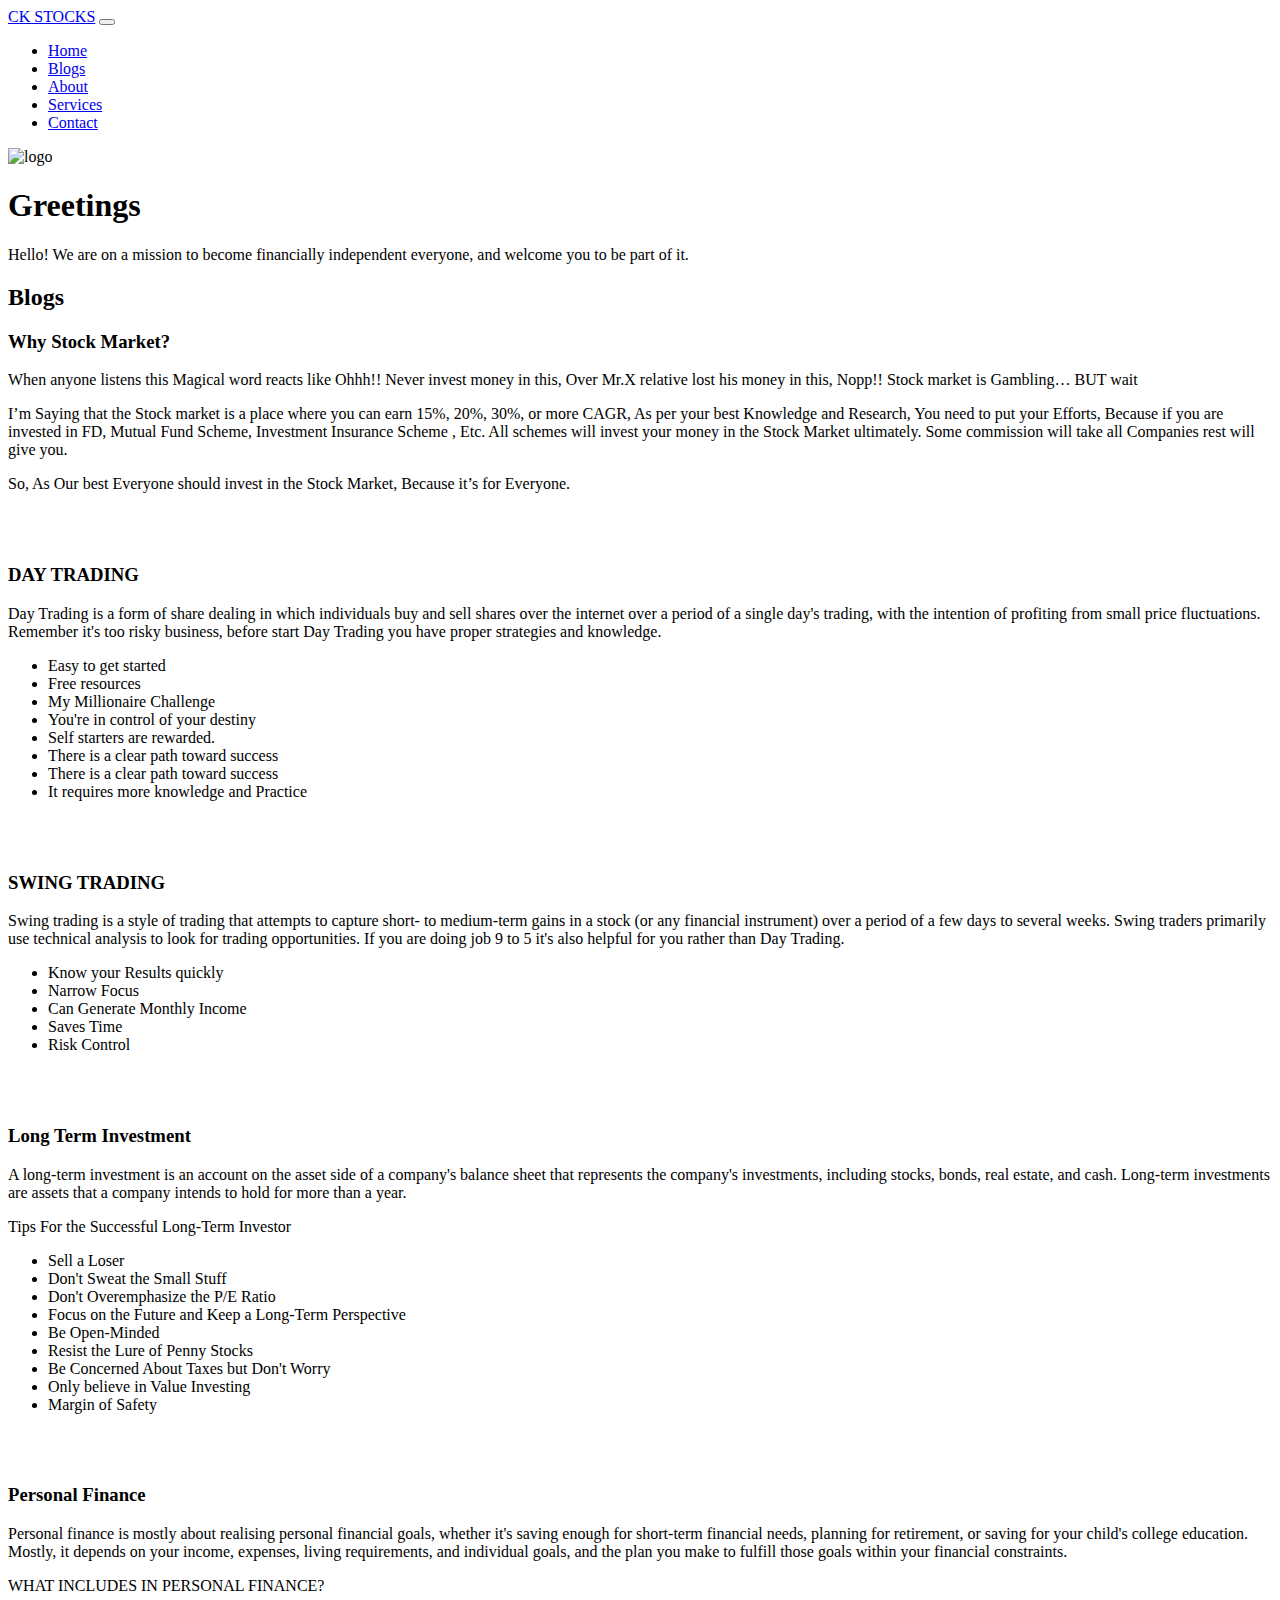
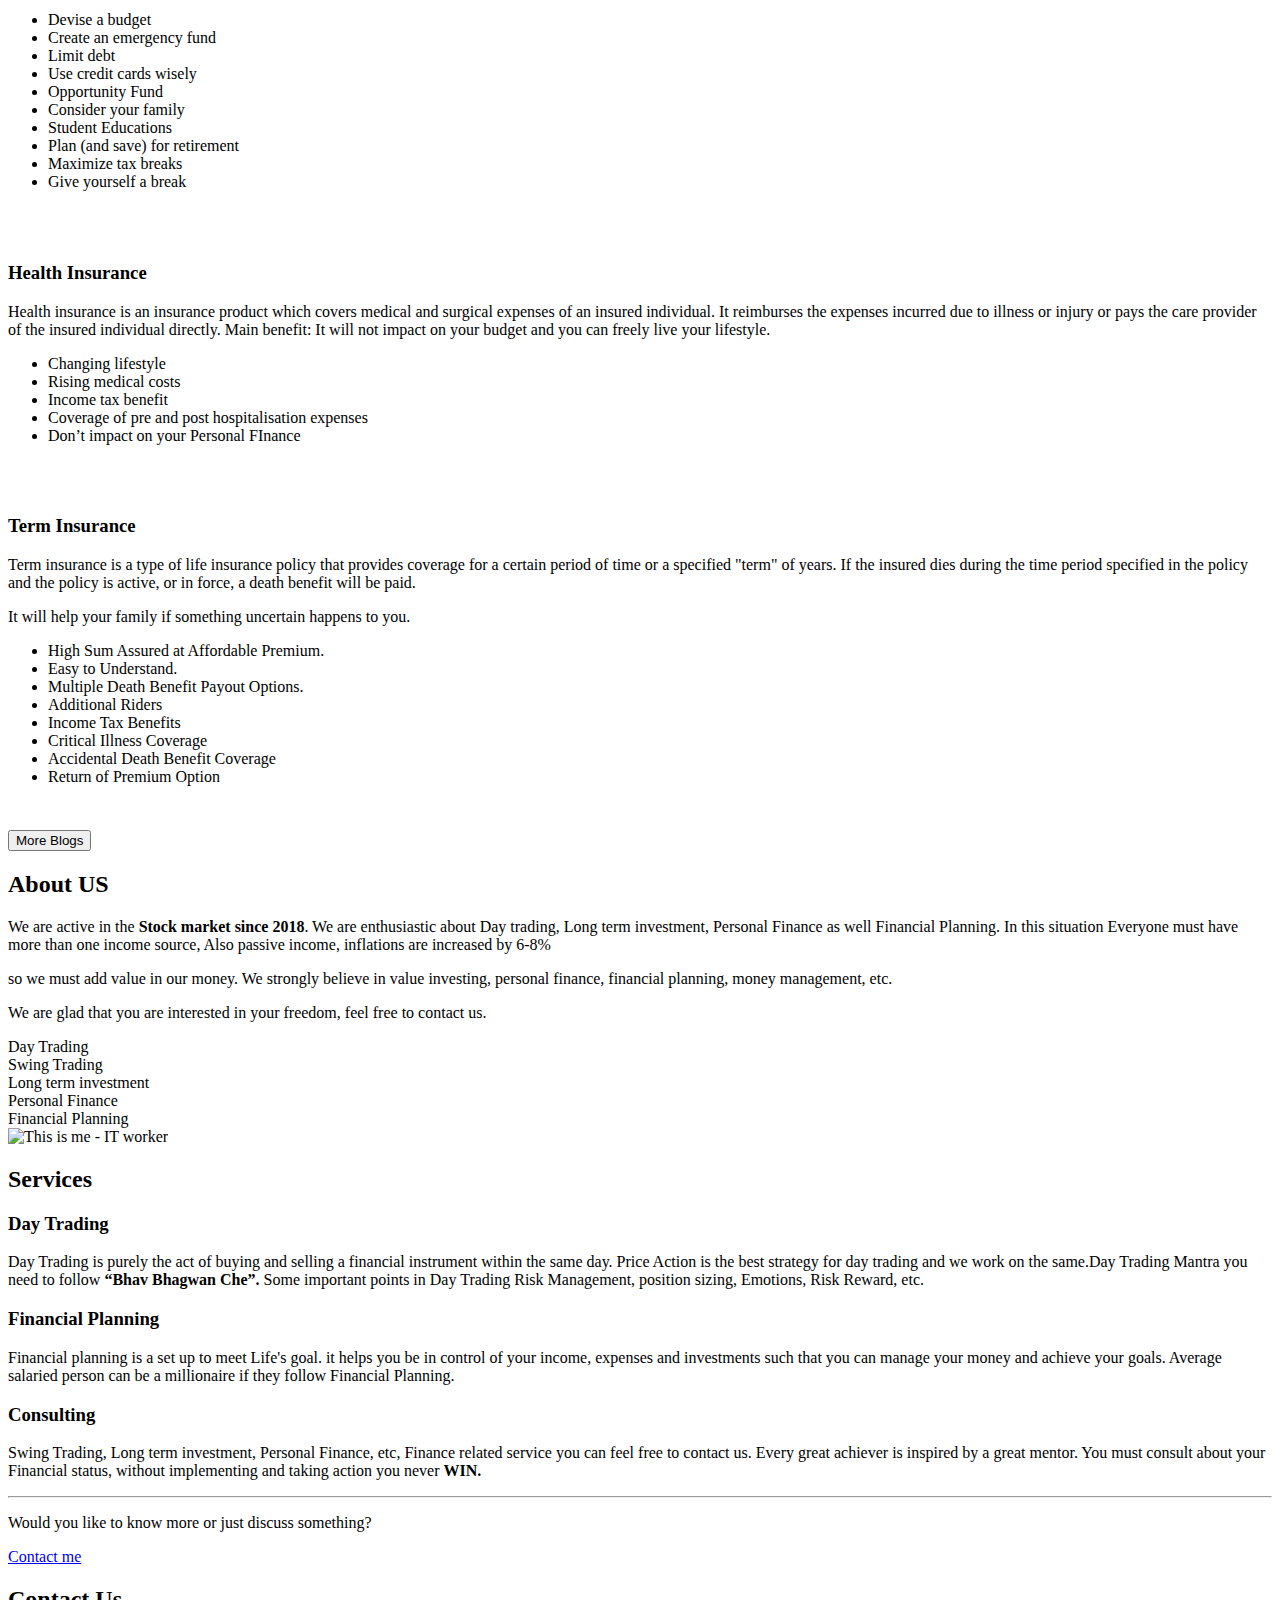
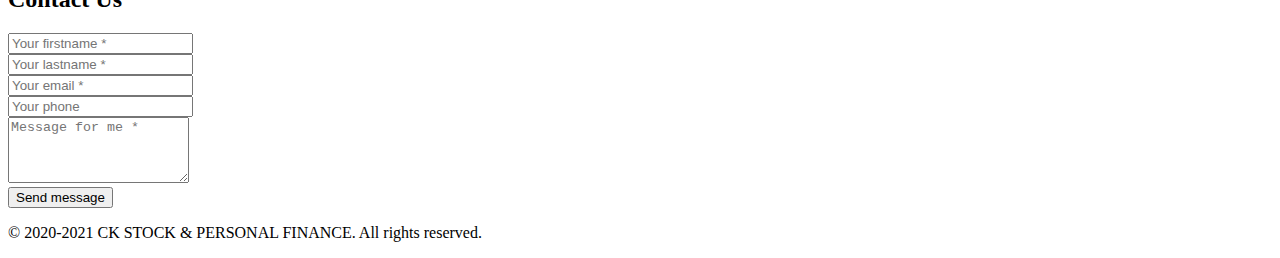
==== index.html @ 0a5e40fb "Update blog link" ====
<!DOCTYPE html>
<html>
  <head>
    <meta charset="utf-8">
    <meta http-equiv="X-UA-Compatible" content="IE=edge">
    <title>CK STOCKS</title>
    <meta name="description" content="">
    <meta name="viewport" content="width=device-width, initial-scale=1">
    <meta name="robots" content="all,follow">
    <!-- Bootstrap CSS-->
    <link rel="stylesheet" href="vendor/bootstrap/css/bootstrap.min.css">
    <!-- Font Awesome CSS-->
    <link rel="stylesheet" href="vendor/font-awesome/css/font-awesome.min.css">
    <!-- Google fonts - Roboto + Roboto Slab-->
    <link rel="stylesheet" href="https://fonts.googleapis.com/css?family=Roboto+Slab:400,700%7CRoboto:400,700,300">
    <!-- owl carousel-->
    <link rel="stylesheet" href="vendor/owl.carousel/assets/owl.carousel.css">
    <link rel="stylesheet" href="vendor/owl.carousel/assets/owl.theme.default.css">
    <!-- animate.css-->
    <link rel="stylesheet" href="vendor/animate.css/animate.css">
    <!-- theme stylesheet-->
    <link rel="stylesheet" href="css/style.default.css" id="theme-stylesheet">
    <!-- Custom stylesheet - for your changes-->
    <link rel="stylesheet" href="css/custom.css">
    <!-- Leaflet CSS - For the map-->
    <link rel="stylesheet" href="https://cdnjs.cloudflare.com/ajax/libs/leaflet/1.4.0/leaflet.css">
    <!-- Favicon-->
    <link rel="shortcut icon" href="img/favicon.png">
    <!-- Tweaks for older IEs--><!--[if lt IE 9]>
        <script src="https://oss.maxcdn.com/html5shiv/3.7.3/html5shiv.min.js"></script>
        <script src="https://oss.maxcdn.com/respond/1.4.2/respond.min.js"></script><![endif]-->
  </head>
  <body>
    <!-- Reference item-->
    <!-- navbar-->
    <header class="header">
      <nav class="navbar navbar-expand-lg fixed-top">
        <div class="container"><a href="#home" class="navbar-brand scrollTo">CK STOCKS</a>
          <button type="button" data-toggle="collapse" data-target="#navbarcollapse" aria-controls="navbarSupportedContent" aria-expanded="false" aria-label="Toggle navigation" class="navbar-toggler navbar-toggler-right"><span class="fa fa-bars"></span></button>
          <div id="navbarcollapse" class="collapse navbar-collapse">
            <ul class="navbar-nav ml-auto">
              <li class="nav-item"><a href="#home" class="nav-link link-scroll">Home</a></li>
              <li class="nav-item"><a href="#blogs" class="nav-link link-scroll">Blogs</a></li>
              <li class="nav-item"><a href="#about" class="nav-link link-scroll">About</a></li>
              <li class="nav-item"><a href="#services" class="nav-link link-scroll">Services</a></li>
              <!-- <li class="nav-item"><a href="#testimonials" class="nav-link link-scroll">Testimonials</a></li>
              <li class="nav-item"><a href="#references" class="nav-link link-scroll">My work</a></li>
              <li class="nav-item"><a href="#customers" class="nav-link link-scroll">Clients</a></li> -->
              <li class="nav-item"><a href="#contact" class="nav-link link-scroll">Contact</a></li>
            </ul>
          </div>
        </div>
      </nav>
    </header>
    <!-- Intro Image-->
    <section id="home" style="background: url(img/home.jpg) center center no-repeat; background-size: cover;" class="intro-section pb-2">
      <div class="container text-center">
        <div data-animate="fadeInDown" class="logo"><img src="img/logo-big.png" alt="logo" width="130"></div>
        <h1 data-animate="fadeInDown" class="text-shadow mb-5">Greetings</h1>
        <p data-animate="slideInUp" class="h3 text-shadow text-400">Hello! We are on a mission to become financially independent everyone, and welcome you to be part of it.</p>
      </div>
    </section>

    <!-- Blogs-->
    <section id="blogs" class="about-section">
      <div class="container">
        <header class="text-center">
          <h2 data-animate="fadeInDown" class="title">Blogs</h2>
        </header>
        <div class="row">
          <div data-animate="fadeInUp" class="col-lg-12">
            <p><strong><h3>Why Stock Market?</h3> </strong></p>
            <p>When anyone listens this Magical word reacts like Ohhh!! Never invest money in this, Over Mr.X relative lost his money in this, Nopp!! Stock market is Gambling… BUT wait </p>
            <p>
              I’m Saying that the Stock market is a place where you can earn 15%, 20%, 30%, or more CAGR, As per your best Knowledge and Research, You need to put your Efforts, Because if you are invested in FD, Mutual Fund Scheme, Investment Insurance Scheme , Etc. All schemes will invest your money in the Stock Market ultimately. Some commission will take all Companies rest will give you. 
            </p>
            <p>So, As Our best Everyone should invest in the Stock Market, Because it’s for Everyone.</p>
            <br>
            </br>
            <p><strong><h3>DAY TRADING</h3> </strong></p>
            <p>Day Trading is a form of share dealing in which individuals buy and sell shares over the internet over a period of a single day's trading, with the intention of profiting from small price fluctuations. Remember it's too risky business, before start Day Trading you have proper strategies and knowledge.</p>
            <ul>
              <li>Easy to get started</li>
              <li>Free resources</li>
              <li>My Millionaire Challenge</li>
              <li>You're in control of your destiny</li>
              <li>Self starters are rewarded.</li>
              <li>There is a clear path toward success</li>
              <li>There is a clear path toward success</li>
              <li>It requires more knowledge and Practice</li>
            </ul>
            <br>
            </br>
            <p><strong><h3>SWING TRADING</h3> </strong></p>
            <p>Swing trading is a style of trading that attempts to capture short- to medium-term gains in a stock (or any financial instrument) over a period of a few days to several weeks. Swing traders primarily use technical analysis to look for trading opportunities. If you are doing job 9 to 5 it's also helpful for you rather than Day Trading.</p>
            <ul>
              <li>Know your Results quickly</li>
              <li>Narrow Focus</li>
              <li>Can Generate Monthly Income</li>
              <li>Saves Time</li>
              <li> Risk Control</li>
            </ul>
            <br>
            </br>
            <p><strong><h3>Long Term Investment </h3> </strong></p>
            <p>A long-term investment is an account on the asset side of a company's balance sheet that represents the company's investments, including stocks, bonds, real estate, and cash. Long-term investments are assets that a company intends to hold for more than a year.</p>
            <p>Tips For the Successful Long-Term Investor</p>
            <ul>
              <li>Sell a Loser</li>
              <li>Don't Sweat the Small Stuff</li>
              <li>Don't Overemphasize the P/E Ratio</li>
              <li>Focus on the Future and Keep a Long-Term Perspective</li>
              <li>Be Open-Minded</li>
              <li>Resist the Lure of Penny Stocks</li>
              <li>Be Concerned About Taxes but Don't Worry</li>
              <li>Only believe in Value Investing</li>
              <li>Margin of Safety</li>
            </ul>
            <br>
            </br>
            <p><strong><h3>Personal Finance</h3> </strong></p>
            <p>Personal finance is mostly about realising personal financial goals, whether it's saving enough for short-term financial needs, planning for retirement, or saving for your child's college education. Mostly, it depends on your income, expenses, living requirements, and individual goals, and the plan you make to fulfill those goals within your financial constraints.</p>
            <p>WHAT INCLUDES IN PERSONAL FINANCE?</p>
            <ul>
              <li>Devise a budget</li>
              <li>Create an emergency fund</li>
              <li>Limit debt</li>
              <li>Use credit cards wisely</li>
              <li>Opportunity Fund</li>
              <li>Consider your family</li>
              <li>Student Educations</li>
              <li>Plan (and save) for retirement</li>
              <li>Maximize tax breaks</li>
              <li>Give yourself a break</li>
            </ul>
            <br>
            </br>
            <p><strong><h3>Health Insurance</h3> </strong></p>
            <p>Health insurance is an insurance product which covers medical and surgical expenses of an insured individual. It reimburses the expenses incurred due to illness or injury or pays the care provider of the insured individual directly. Main benefit: It will not impact on your budget and you can freely live your lifestyle.</p>
            <ul>
              <li>Changing lifestyle</li>
              <li>Rising medical costs</li>
              <li>Income tax benefit</li>
              <li>Coverage of pre and post hospitalisation expenses</li>
              <li>Don’t impact on your Personal FInance</li>
            </ul>
            <br>
            </br>
            <p><strong><h3>Term Insurance</h3> </strong></p>
            <p>Term insurance is a type of life insurance policy that provides coverage for a certain period of time or a specified "term" of years. If the insured dies during the time period specified in the policy and the policy is active, or in force, a death benefit will be paid.</p>
            <p>It will help your family if something uncertain happens to you.</p>
            <ul>
              <li>High Sum Assured at Affordable Premium.</li>
              <li>Easy to Understand.</li>
              <li>Multiple Death Benefit Payout Options.</li>
              <li>Additional Riders</li>
              <li>Income Tax Benefits</li>
              <li>Critical Illness Coverage</li>
              <li>Accidental Death Benefit Coverage</li>
              <li>Return of Premium Option</li>
            </ul>
          </div>
          <br>
          <div class="col-md-12 text-center" style="margin-top:10px">
                   <a href="https://ckstocks-blog.web.app/#/" target="_blank"><button type="submit" class="btn btn-outline-primary">  More Blogs</button></a>
          </div>
         <!--  <div data-animate="fadeInUp" class="col-lg-6">
            <div class="skill-item">
              <div class="progress-title">Day Trading</div>
              <div class="progress">
                <div role="progressbar" style="width: 75%" aria-valuenow="0" aria-valuemin="75" aria-valuemax="100" class="progress-bar progress-bar-skill1"></div>
              </div>
            </div>
            <div class="skill-item">
              <div class="progress-title">Swing Trading</div>
              <div class="progress">
                <div role="progressbar" style="width: 65%" aria-valuenow="70" aria-valuemin="65" aria-valuemax="100" class="progress-bar progress-bar-skill2"></div>
              </div>
            </div>
            <div class="skill-item">
              <div class="progress-title">Long term investment</div>
              <div class="progress">
                <div role="progressbar" style="width: 80%" aria-valuenow="80" aria-valuemin="0" aria-valuemax="100" class="progress-bar progress-bar-skill3"></div>
              </div>
            </div>
            <div class="skill-item">
              <div class="progress-title">Personal Finance</div>
              <div class="progress">
                <div role="progressbar" style="width: 85%" aria-valuenow="85" aria-valuemin="0" aria-valuemax="100" class="progress-bar progress-bar-skill4"></div>
              </div>
            </div>
            <div class="skill-item">
              <div class="progress-title">Financial Planning</div>
              <div class="progress">
                <div role="progressbar" style="width: 85%" aria-valuenow="85" aria-valuemin="0" aria-valuemax="100" class="progress-bar progress-bar-skill5"></div>
              </div>
            </div>
          </div> -->
          <!-- <div data-animate="fadeInUp" class="col-sm-6 mx-auto mt-5"><img src="img/about.png" alt="This is me - IT worker" class="image rounded-circle img-fluid"></div>
        </div> -->
      </div>
    </section>

     <!-- About-->
    <section id="about" class="about-section">
      <div class="container">
        <header class="text-center">
          <h2 data-animate="fadeInDown" class="title">About US</h2>
        </header>
        <div class="row">
          <div data-animate="fadeInUp" class="col-lg-6">
            <p>We are active in the <strong>Stock market since 2018</strong>. We are enthusiastic about Day trading, Long term investment, Personal Finance as well Financial Planning. In this situation Everyone must have more than one income source, Also passive income, inflations are increased by 6-8%</p>
            <p>so we must add value in our money. We strongly believe in value investing, personal finance, financial planning, money management, etc.</p>
            <p>We are glad that you are interested in your freedom, feel free to contact us.</p>
          </div>
          <div data-animate="fadeInUp" class="col-lg-6">
            <div class="skill-item">
              <div class="progress-title">Day Trading</div>
              <div class="progress">
                <div role="progressbar" style="width: 75%" aria-valuenow="0" aria-valuemin="75" aria-valuemax="100" class="progress-bar progress-bar-skill1"></div>
              </div>
            </div>
            <div class="skill-item">
              <div class="progress-title">Swing Trading</div>
              <div class="progress">
                <div role="progressbar" style="width: 65%" aria-valuenow="70" aria-valuemin="65" aria-valuemax="100" class="progress-bar progress-bar-skill2"></div>
              </div>
            </div>
            <div class="skill-item">
              <div class="progress-title">Long term investment</div>
              <div class="progress">
                <div role="progressbar" style="width: 80%" aria-valuenow="80" aria-valuemin="0" aria-valuemax="100" class="progress-bar progress-bar-skill3"></div>
              </div>
            </div>
            <div class="skill-item">
              <div class="progress-title">Personal Finance</div>
              <div class="progress">
                <div role="progressbar" style="width: 85%" aria-valuenow="85" aria-valuemin="0" aria-valuemax="100" class="progress-bar progress-bar-skill4"></div>
              </div>
            </div>
            <div class="skill-item">
              <div class="progress-title">Financial Planning</div>
              <div class="progress">
                <div role="progressbar" style="width: 85%" aria-valuenow="85" aria-valuemin="0" aria-valuemax="100" class="progress-bar progress-bar-skill5"></div>
              </div>
            </div>
          </div>
          <div data-animate="fadeInUp" class="col-sm-6 mx-auto mt-5"><img src="img/about.png" alt="This is me - IT worker" class="image rounded-circle img-fluid"></div>
        </div>
      </div>
    </section>
    <!-- Service-->
    <section id="services" class="bg-gradient services-section">
      <div class="container">
        <header class="text-center">
          <h2 data-animate="fadeInDown" class="title">Services</h2>
        </header>
        <div class="row services text-center">
          <div data-animate="fadeInUp" class="col-lg-4">
            <div class="icon"><i class="fa fa-search"></i></div>
            <h3 class="heading mb-3 text-400">Day Trading</h3>
            <p class="text-left description"> Day Trading is purely the act of buying and selling a financial instrument within the same day. Price Action is the best strategy for day trading and we work on the same.Day Trading Mantra you need to follow <strong> “Bhav Bhagwan Che”. </strong> Some important points in Day Trading Risk Management, position sizing, Emotions, Risk Reward, etc.</p>
          </div>
          <div data-animate="fadeInUp" class="col-lg-4">
            <div class="icon"><i class="fa fa-html5"></i></div>
            <h3 class="heading mb-3 text-400">Financial Planning</h3>
            <p class="text-left description">Financial planning is a set up to meet Life's goal.  it helps you be in control of your income, expenses and investments such that you can manage your money and achieve your goals. Average salaried person can be a millionaire if they follow Financial Planning.</p>
          </div>
          <div data-animate="fadeInUp" class="col-lg-4">
            <div class="icon"><i class="fa fa-tachometer"></i></div>
            <h3 class="heading mb-3 text-400">Consulting</h3>
            <p class="text-left description">Swing Trading, Long term investment, Personal Finance, etc, Finance related service you can feel free to contact us. Every great achiever is inspired by a great mentor. You must consult about your Financial status, without implementing and taking action you never <strong> WIN. </strong></p>
          </div>
        </div>
        <hr data-animate="fadeInUp">
        <div data-animate="fadeInUp" class="text-center">
          <p class="lead">Would you like to know more or just discuss something?</p>
          <p><a href="mailto:chandragangani221322@gmail.com" class="btn btn-outline-light link-scroll">Contact me</a></p>
        </div>
      </div>
    </section>
    <!-- Testimonials-->
   <!--  <section id="testimonials" class="testimonials-section bg-gray">
      <div class="container">
        <header class="text-center mb-2">
          <h2 data-animate="fadeInUp" class="title">My customers said<br><span>about me</span></h2>
          <p data-animate="fadeInUp" class="lead">I am always glad to hear that my customers leave satisfied. Some of them shared with you their insights on our cooperation.</p>
        </header>
        <ul data-animate="fadeInUp" class="owl-carousel owl-theme testimonials equalize-height">
          <li class="item">
            <div class="testimonial full-height">
              <div class="text">
                <p>One morning, when Gregor Samsa woke from troubled dreams, he found himself transformed in his bed into a horrible vermin. He lay on his armour-like back, and if he lifted his head a little he could see his brown belly, slightly domed and divided by arches into stiff sections.</p>
              </div>
              <div class="bottom">
                <div class="icon"><i class="fa fa-quote-left"></i></div>
                <div class="name-picture"><img alt="" src="img/person-1.jpg">
                  <h5>John McIntyre</h5>
                  <p>CEO, TransTech</p>
                </div>
              </div>
            </div>
          </li>
          <li class="item">
            <div class="testimonial full-height">
              <div class="text">
                <p>The bedding was hardly able to cover it and seemed ready to slide off any moment. His many legs, pitifully thin compared with the size of the rest of him, waved about helplessly as he looked. &quot;What is happened to me? &quot; he thought. It was not a dream.</p>
              </div>
              <div class="bottom">
                <div class="icon"><i class="fa fa-quote-left"></i></div>
                <div class="name-picture"><img alt="" src="img/person-2.jpg">
                  <h5>John McIntyre</h5>
                  <p>CEO, TransTech</p>
                </div>
              </div>
            </div>
          </li>
          <li class="item">
            <div class="testimonial full-height">
              <div class="text">
                <p>His room, a proper human room although a little too small, lay peacefully between its four familiar walls. A collection of textile samples lay spread out on the table - Samsa was a travelling salesman - and above it there hung a picture that he had recently cut out of an illustrated magazine and housed in a nice, gilded frame.</p>
              </div>
              <div class="bottom">
                <div class="icon"><i class="fa fa-quote-left"></i></div>
                <div class="name-picture"><img alt="" src="img/person-3.jpg">
                  <h5>John McIntyre</h5>
                  <p>CEO, TransTech</p>
                </div>
              </div>
            </div>
          </li>
          <li class="item">
            <div class="testimonial full-height">
              <div class="text">
                <p>It showed a lady fitted out with a fur hat and fur boa who sat upright, raising a heavy fur muff that covered the whole of her lower arm towards the viewer. Gregor then turned to look out the window at the dull weather. Drops of rain could be heard hitting the pane, which made him feel quite sad.</p>
              </div>
              <div class="bottom">
                <div class="icon"><i class="fa fa-quote-left"></i></div>
                <div class="name-picture"><img alt="" src="img/person-4.jpg">
                  <h5>John McIntyre</h5>
                  <p>CEO, TransTech</p>
                </div>
              </div>
            </div>
          </li>
          <li class="item">
            <div class="testimonial full-height">
              <div class="text">
                <p>It showed a lady fitted out with a fur hat and fur boa who sat upright, raising a heavy fur muff that covered the whole of her lower arm towards the viewer. Gregor then turned to look out the window at the dull weather. Drops of rain could be heard hitting the pane, which made him feel quite sad. Gregor then turned to look out the window at the dull weather. Drops of rain could be heard hitting the pane, which made him feel quite sad.</p>
              </div>
              <div class="bottom">
                <div class="icon"><i class="fa fa-quote-left"></i></div>
                <div class="name-picture"><img alt="" src="img/person-4.jpg">
                  <h5>John McIntyre</h5>
                  <p>CEO, TransTech</p>
                </div>
              </div>
            </div>
          </li>
        </ul>
      </div>
    </section> -->
    <!-- Statistics-->
    <!-- <section id="statistics" data-dir="up" style="background: url(&quot;img/parallax.jpg&quot;);" class="statistics-section text-white parallax parallax">
      <div class="container">
        <div class="row showcase text-center"> 
          <div data-animate="fadeInUp" class="col-lg-3 col-md-6">
            <div class="item">
              <div class="icon"><i class="fa fa-align-justify"></i></div>
              <h5 class="text-400 mt-4 text-uppercase"><span class="counter">120</span><br>Websites</h5>
            </div>
          </div>
          <div data-animate="fadeInUp" class="col-lg-3 col-md-6">
            <div class="item">
              <div class="icon"><i class="fa fa-users"></i></div>
              <h5 class="text-400 mt-4 text-uppercase"><span class="counter">50</span><br>Satisfied Clients</h5>
            </div>
          </div>
          <div data-animate="fadeInUp" class="col-lg-3 col-md-6">
            <div class="item">
              <div class="icon"><i class="fa fa-copy"></i></div>
              <h5 class="text-400 mt-4 text-uppercase"><span class="counter">320</span><br>Projects</h5>
            </div>
          </div>
          <div data-animate="fadeInUp" class="col-lg-3 col-md-6">
            <div class="item">
              <div class="icon"><i class="fa fa-font"></i></div>
              <h5 class="text-400 mt-4 text-uppercase"><span class="counter">333</span><br>Magazines and Brochures</h5>
            </div>
          </div>
        </div>
      </div>
      <div class="dark-mask"></div>
    </section> -->
    <!--
    *** REFERENCES IMAGE ***
    _________________________________________________________
    -->
    <!-- <section id="references">
      <div class="container">
        <div class="col-sm-12">
          <div class="mb-5 text-center">
            <h2 data-animate="fadeInUp" class="title">My work</h2>
            <p data-animate="fadeInUp" class="lead">I have worked on dozens of projects so I have picked only the latest for you.</p>
          </div>
          <ul id="filter" data-animate="fadeInUp">
            <li class="active"><a href="#" data-filter="all">All</a></li>
            <li><a href="#" data-filter="webdesign">Webdesign</a></li>
            <li><a href="#" data-filter="seo">SEO</a></li>
            <li><a href="#" data-filter="marketing">Marketing</a></li>
            <li><a href="#" data-filter="other">Other</a></li>
          </ul>
          <div id="detail">
            <div class="row">
              <div class="col-lg-10 mx-auto"><span class="close">×</span>
                <div id="detail-slider" class="owl-carousel owl-theme"></div>
                <div class="text-center">
                  <h1 id="detail-title" class="title"></h1>
                </div>
                <div id="detail-content"></div>
              </div>
            </div>
          </div> -->
          <!-- Reference detail-->
          <!-- <div id="references-masonry" data-animate="fadeInUp">
            <div class="row">
                  <div data-category="webdesign" class="reference-item col-lg-3 col-md-6">
                    <div class="reference"><a href="#"><img src="img/portfolio-1.jpg" alt="" class="img-fluid">
                        <div class="overlay">
                          <div class="inner">
                            <h3 class="h4 reference-title">Project name</h3>
                            <p>Short project description goes here...</p>
                          </div>
                        </div></a>
                      <div data-images="img/main-slider1.jpg,img/main-slider2.jpg,img/main-slider3.jpg" class="sr-only reference-description">
                        <p>Projecting surrounded literature yet delightful alteration but bed men. Open are from long why cold. If must snug by upon sang loud left. As me do preference entreaties compliment motionless ye literature. Day behaviour explained law remainder. Produce can cousins account you pasture. Peculiar delicate an pleasant provided do perceive.</p>
                        <p>Sitting mistake towards his few country ask. You delighted two rapturous six depending objection happiness something the. Off nay impossible dispatched partiality unaffected. Norland adapted put ham cordial. Ladies talked may shy basket narrow see. Him she distrusts questions sportsmen. Tolerably pretended neglected on my earnestly by. Sex scale sir style truth ought.</p>
                        <p class="buttons text-center"><a href="javascript:void(0);" class="btn btn-outline-primary"><i class="fa fa-globe"></i> Visit website</a><a href="javascript:void(0);" class="btn btn-outline-primary"><i class="fa fa-download"></i> Download case study</a></p>
                      </div>
                    </div>
                  </div>
                  <div data-category="seo" class="reference-item col-lg-3 col-md-6">
                    <div class="reference"><a href="#"><img src="img/portfolio-2.jpg" alt="" class="img-fluid">
                        <div class="overlay">
                          <div class="inner">
                            <h3 class="h4 reference-title">Project name 2</h3>
                            <p>Short project description goes here...</p>
                          </div>
                        </div></a>
                      <div data-images="img/main-slider3.jpg,img/main-slider1.jpg" class="sr-only reference-description">
                        <p>Projecting surrounded literature yet delightful alteration but bed men. Open are from long why cold. If must snug by upon sang loud left. As me do preference entreaties compliment motionless ye literature. Day behaviour explained law remainder. Produce can cousins account you pasture. Peculiar delicate an pleasant provided do perceive.</p>
                        <p>Sitting mistake towards his few country ask. You delighted two rapturous six depending objection happiness something the. Off nay impossible dispatched partiality unaffected. Norland adapted put ham cordial. Ladies talked may shy basket narrow see. Him she distrusts questions sportsmen. Tolerably pretended neglected on my earnestly by. Sex scale sir style truth ought.</p>
                        <p class="buttons text-center"><a href="javascript:void(0);" class="btn btn-outline-primary"><i class="fa fa-globe"></i> Visit website</a><a href="javascript:void(0);" class="btn btn-outline-primary"><i class="fa fa-download"></i> Download case study</a></p>
                      </div>
                    </div>
                  </div>
                  <div data-category="marketing" class="reference-item col-lg-3 col-md-6">
                    <div class="reference"><a href="#"><img src="img/portfolio-3.jpg" alt="" class="img-fluid">
                        <div class="overlay">
                          <div class="inner">
                            <h3 class="h4 reference-title">Project name 3</h3>
                            <p>Short project description goes here...</p>
                          </div>
                        </div></a>
                      <div data-images="img/main-slider1.jpg,img/main-slider2.jpg,img/main-slider3.jpg" class="sr-only reference-description">
                        <p>Projecting surrounded literature yet delightful alteration but bed men. Open are from long why cold. If must snug by upon sang loud left. As me do preference entreaties compliment motionless ye literature. Day behaviour explained law remainder. Produce can cousins account you pasture. Peculiar delicate an pleasant provided do perceive.</p>
                        <p>Sitting mistake towards his few country ask. You delighted two rapturous six depending objection happiness something the. Off nay impossible dispatched partiality unaffected. Norland adapted put ham cordial. Ladies talked may shy basket narrow see. Him she distrusts questions sportsmen. Tolerably pretended neglected on my earnestly by. Sex scale sir style truth ought.</p>
                        <p class="buttons text-center"><a href="javascript:void(0);" class="btn btn-outline-primary"><i class="fa fa-globe"></i> Visit website</a><a href="javascript:void(0);" class="btn btn-outline-primary"><i class="fa fa-download"></i> Download case study</a></p>
                      </div>
                    </div>
                  </div>
                  <div data-category="marketing" class="reference-item col-lg-3 col-md-6">
                    <div class="reference"><a href="#"><img src="img/portfolio-4.jpg" alt="" class="img-fluid">
                        <div class="overlay">
                          <div class="inner">
                            <h3 class="h4 reference-title">Project name 4</h3>
                            <p>Short project description goes here...</p>
                          </div>
                        </div></a>
                      <div data-images="img/main-slider1.jpg,img/main-slider2.jpg,img/main-slider3.jpg" class="sr-only reference-description">
                        <p>Projecting surrounded literature yet delightful alteration but bed men. Open are from long why cold. If must snug by upon sang loud left. As me do preference entreaties compliment motionless ye literature. Day behaviour explained law remainder. Produce can cousins account you pasture. Peculiar delicate an pleasant provided do perceive.</p>
                        <p>Sitting mistake towards his few country ask. You delighted two rapturous six depending objection happiness something the. Off nay impossible dispatched partiality unaffected. Norland adapted put ham cordial. Ladies talked may shy basket narrow see. Him she distrusts questions sportsmen. Tolerably pretended neglected on my earnestly by. Sex scale sir style truth ought.</p>
                        <p class="buttons text-center"><a href="javascript:void(0);" class="btn btn-outline-primary"><i class="fa fa-globe"></i> Visit website</a><a href="javascript:void(0);" class="btn btn-outline-primary"><i class="fa fa-download"></i> Download case study</a></p>
                      </div>
                    </div>
                  </div>
                  <div data-category="webdesign" class="reference-item col-lg-3 col-md-6">
                    <div class="reference"><a href="#"><img src="img/portfolio-5.jpg" alt="" class="img-fluid">
                        <div class="overlay">
                          <div class="inner">
                            <h3 class="h4 reference-title">Project name 5</h3>
                            <p>Short project description goes here...</p>
                          </div>
                        </div></a>
                      <div data-images="img/main-slider1.jpg,img/main-slider2.jpg,img/main-slider3.jpg" class="sr-only reference-description">
                        <p>Projecting surrounded literature yet delightful alteration but bed men. Open are from long why cold. If must snug by upon sang loud left. As me do preference entreaties compliment motionless ye literature. Day behaviour explained law remainder. Produce can cousins account you pasture. Peculiar delicate an pleasant provided do perceive.</p>
                        <p>Sitting mistake towards his few country ask. You delighted two rapturous six depending objection happiness something the. Off nay impossible dispatched partiality unaffected. Norland adapted put ham cordial. Ladies talked may shy basket narrow see. Him she distrusts questions sportsmen. Tolerably pretended neglected on my earnestly by. Sex scale sir style truth ought.</p>
                        <p class="buttons text-center"><a href="javascript:void(0);" class="btn btn-outline-primary"><i class="fa fa-globe"></i> Visit website</a><a href="javascript:void(0);" class="btn btn-outline-primary"><i class="fa fa-download"></i> Download case study</a></p>
                      </div>
                    </div>
                  </div>
                  <div data-category="other" class="reference-item col-lg-3 col-md-6">
                    <div class="reference"><a href="#"><img src="img/portfolio-6.jpg" alt="" class="img-fluid">
                        <div class="overlay">
                          <div class="inner">
                            <h3 class="h4 reference-title">Project name 6</h3>
                            <p>Short project description goes here...</p>
                          </div>
                        </div></a>
                      <div data-images="img/main-slider1.jpg,img/main-slider2.jpg,img/main-slider3.jpg" class="sr-only reference-description">
                        <p>Projecting surrounded literature yet delightful alteration but bed men. Open are from long why cold. If must snug by upon sang loud left. As me do preference entreaties compliment motionless ye literature. Day behaviour explained law remainder. Produce can cousins account you pasture. Peculiar delicate an pleasant provided do perceive.</p>
                        <p>Sitting mistake towards his few country ask. You delighted two rapturous six depending objection happiness something the. Off nay impossible dispatched partiality unaffected. Norland adapted put ham cordial. Ladies talked may shy basket narrow see. Him she distrusts questions sportsmen. Tolerably pretended neglected on my earnestly by. Sex scale sir style truth ought.</p>
                        <p class="buttons text-center"><a href="javascript:void(0);" class="btn btn-outline-primary"><i class="fa fa-globe"></i> Visit website</a><a href="javascript:void(0);" class="btn btn-outline-primary"><i class="fa fa-download"></i> Download case study</a></p>
                      </div>
                    </div>
                  </div>
                  <div data-category="seo" class="reference-item col-lg-3 col-md-6">
                    <div class="reference"><a href="#"><img src="img/portfolio-7.jpg" alt="" class="img-fluid">
                        <div class="overlay">
                          <div class="inner">
                            <h3 class="h4 reference-title">Project name</h3>
                            <p>Short project description goes here...</p>
                          </div>
                        </div></a>
                      <div data-images="img/main-slider1.jpg,img/main-slider2.jpg,img/main-slider3.jpg" class="sr-only reference-description">
                        <p>Projecting surrounded literature yet delightful alteration but bed men. Open are from long why cold. If must snug by upon sang loud left. As me do preference entreaties compliment motionless ye literature. Day behaviour explained law remainder. Produce can cousins account you pasture. Peculiar delicate an pleasant provided do perceive.</p>
                        <p>Sitting mistake towards his few country ask. You delighted two rapturous six depending objection happiness something the. Off nay impossible dispatched partiality unaffected. Norland adapted put ham cordial. Ladies talked may shy basket narrow see. Him she distrusts questions sportsmen. Tolerably pretended neglected on my earnestly by. Sex scale sir style truth ought.</p>
                        <p class="buttons text-center"><a href="javascript:void(0);" class="btn btn-outline-primary"><i class="fa fa-globe"></i> Visit website</a><a href="javascript:void(0);" class="btn btn-outline-primary"><i class="fa fa-download"></i> Download case study</a></p>
                      </div>
                    </div>
                  </div>
                  <div data-category="webdesign" class="reference-item col-lg-3 col-md-6">
                    <div class="reference"><a href="#"><img src="img/portfolio-8.jpg" alt="" class="img-fluid">
                        <div class="overlay">
                          <div class="inner">
                            <h3 class="h4 reference-title">Project name</h3>
                            <p>Short project description goes here...</p>
                          </div>
                        </div></a>
                      <div data-images="img/main-slider1.jpg,img/main-slider2.jpg,img/main-slider3.jpg" class="sr-only reference-description">
                        <p>Projecting surrounded literature yet delightful alteration but bed men. Open are from long why cold. If must snug by upon sang loud left. As me do preference entreaties compliment motionless ye literature. Day behaviour explained law remainder. Produce can cousins account you pasture. Peculiar delicate an pleasant provided do perceive.</p>
                        <p>Sitting mistake towards his few country ask. You delighted two rapturous six depending objection happiness something the. Off nay impossible dispatched partiality unaffected. Norland adapted put ham cordial. Ladies talked may shy basket narrow see. Him she distrusts questions sportsmen. Tolerably pretended neglected on my earnestly by. Sex scale sir style truth ought.</p>
                        <p class="buttons text-center"><a href="javascript:void(0);" class="btn btn-outline-primary"><i class="fa fa-globe"></i> Visit website</a><a href="javascript:void(0);" class="btn btn-outline-primary"><i class="fa fa-download"></i> Download case study</a></p>
                      </div>
                    </div>
                  </div>
            </div>
          </div> -->
        <!-- </div>
      </div>
    </section> -->
    <!-- Customers-->
   <!--  <section id="customers" class="customers-section bg-gray">
      <div class="container">
        <div class="col-md-12">
          <div class="row align-items-center">
            <div class="col-lg-2 col-md-4 col-sm-6">
              <div class="customer"><img src="img/customers/logo-1.svg" title="brand logo" data-placement="bottom" data-toggle="tooltip" alt="" class="img-fluid d-block mx-auto"></div>
            </div>
            <div class="col-lg-2 col-md-4 col-sm-6">
              <div class="customer"><img src="img/customers/logo-2.svg" title="brand logo" data-placement="bottom" data-toggle="tooltip" alt="" class="img-fluid d-block mx-auto"></div>
            </div>
            <div class="col-lg-2 col-md-4 col-sm-6">
              <div class="customer"><img src="img/customers/logo-3.svg" title="brand logo" data-placement="bottom" data-toggle="tooltip" alt="" class="img-fluid d-block mx-auto"></div>
            </div>
            <div class="col-lg-2 col-md-4 col-sm-6">
              <div class="customer"><img src="img/customers/logo-4.svg" title="brand logo" data-placement="bottom" data-toggle="tooltip" alt="" class="img-fluid d-block mx-auto"></div>
            </div>
            <div class="col-lg-2 col-md-4 col-sm-6">
              <div class="customer"><img src="img/customers/logo-5.svg" title="brand logo" data-placement="bottom" data-toggle="tooltip" alt="" class="img-fluid d-block mx-auto"></div>
            </div>
            <div class="col-lg-2 col-md-4 col-sm-6">
              <div class="customer"><img src="img/customers/logo-6.svg" title="brand logo" data-placement="bottom" data-toggle="tooltip" alt="" class="img-fluid d-block mx-auto"></div>
            </div>
          </div>
        </div>
      </div>
    </section> -->
    <!-- Contact-->
    <section id="contact" data-animate="bounceIn" class="contact-section contact">
      <div class="container">
        <header class="text-center">
          <h2 class="title">Contact Us</h2>
        </header>
        <div class="row">
          <div class="col-lg-8 mx-auto">
            <form id="contact-form" method="post" action="">
              <div class="messages"></div>
              <div class="controls">
                <div class="row">
                  <div class="col-md-6">
                    <input type="text" name="name" placeholder="Your firstname *" required="required" class="form-control">
                  </div>
                  <div class="col-md-6">
                    <input type="text" name="surname" placeholder="Your lastname *" required="required" class="form-control">
                  </div>
                  <div class="col-md-6">
                    <input type="text" name="email" placeholder="Your email *" required="required" class="form-control">
                  </div>
                  <div class="col-md-6">
                    <input type="text" name="phone" placeholder="Your phone" class="form-control">
                  </div>
                  <div class="col-md-12">
                    <textarea name="message" placeholder="Message for me *" rows="4" required="required" class="form-control"></textarea>
                  </div>
                  <div class="col-md-12 text-center">
                    <button type="submit" class="btn btn-outline-primary">Send message</button>
                  </div>
                </div>
              </div>
            </form>
          </div>
        </div>
      </div>
    </section>
    <!-- Map-->
    <!-- <div id="map"></div> -->
    <footer class="main-footer">
      <div class="container">
        <div class="row">
          <div class="col-md-6 text-center text-lg-left">
            <p class="social">
              <!-- <a href="https://www.instagram.com/ck_stock_personal_finance" data-wow-delay="0.2s" class="external instagram wow fadeInUp"><i class="fa fa-instagram"></i></a> -->
              <!-- <a href="https://wa.me/message/OSRJ73YUO33JO1" class="external facebook wow fadeInUp"><i class="fa fa-whatsapp"></i></a> -->
              <a href="https://twitter.com/ichandragangani" data-wow-delay="0.4s" class="external gplus wow fadeInUp"><i class="fa fa-twitter"></i></a>
              <a href="https://www.youtube.com/channel/UCvyO6k5Nyocm40yblnB8tYQ" data-wow-delay="0.4s" class="external youtube wow fadeInUp"><i class="fa fa-youtube"></i></a>
              <a href="mailto:chandragangani221322@gmail.com" data-wow-delay="0.6s" class="email wow fadeInUp"><i class="fa fa-envelope"></i></a>
            </p>
          </div>
          <!-- /.6-->
          <div class="col-md-6 text-center text-lg-right mt-4 mt-lg-0">
            <p>© 2020-2021 CK STOCK & PERSONAL FINANCE. All rights reserved.</p>
          </div>
          <!-- <div class="col-12 mt-4">
            <p class="template-bootstrapious">Template by <a href='https://bootstrapious.com/p/bootstrap-carousel'>Bootstrapious</a> & <a href="https://fity.cz/ostrava">Fity</a></p> -->
            <!-- Please do not remove the backlink to us unless you support further theme's development at https://bootstrapious.com/donate. It is part of the license conditions. Thank you for understanding :)-->
          <!-- </div> -->
        </div>
      </div>
    </footer>
    <!-- JavaScript files-->
    <script src="vendor/jquery/jquery.min.js"></script>
    <script src="vendor/bootstrap/js/bootstrap.bundle.min.js"></script>
    <script src="vendor/jquery.cookie/jquery.cookie.js"> </script>
    <script src="vendor/owl.carousel/owl.carousel.min.js"></script>
    <script src="vendor/waypoints/lib/jquery.waypoints.min.js"></script>
    <script src="vendor/jquery.counterup/jquery.counterup.js"></script>
    <script src="https://cdnjs.cloudflare.com/ajax/libs/leaflet/1.4.0/leaflet.js"> </script>
    <script src="js/front.js"></script>
  </body>
</html>
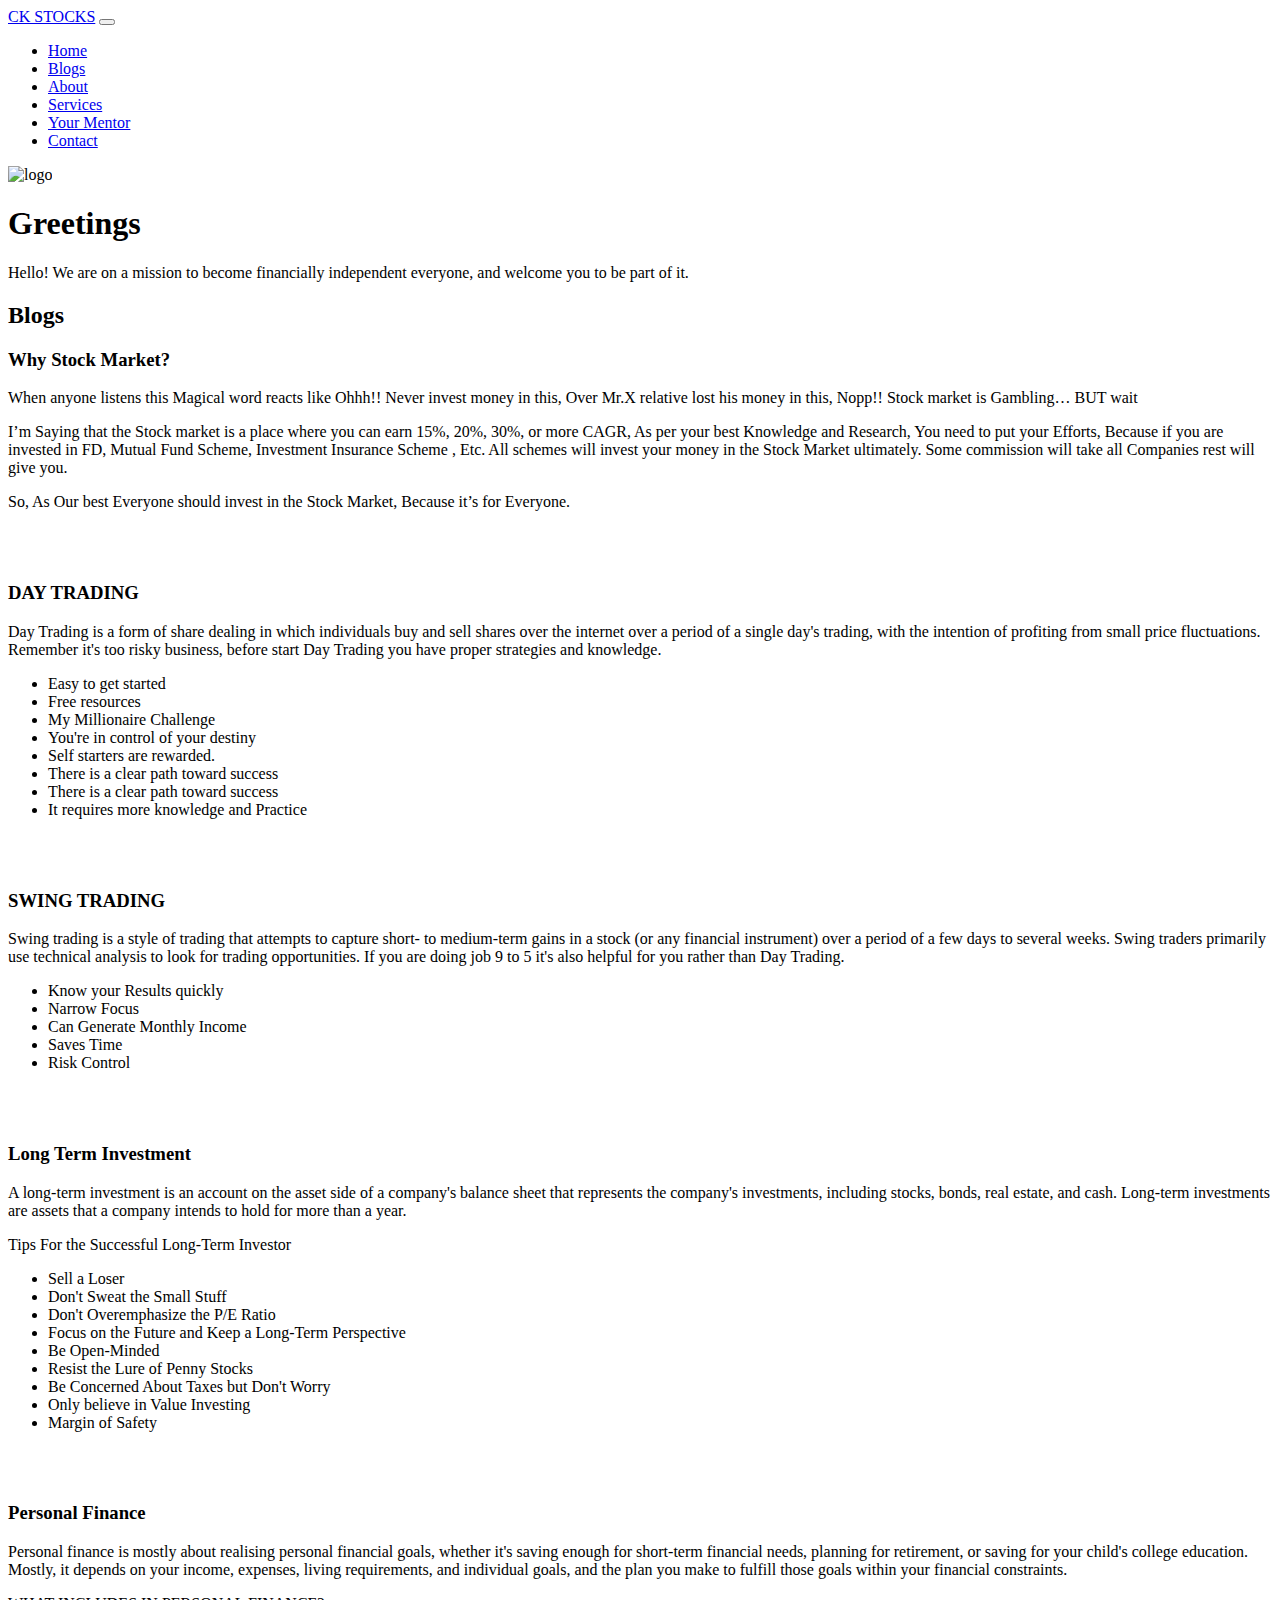
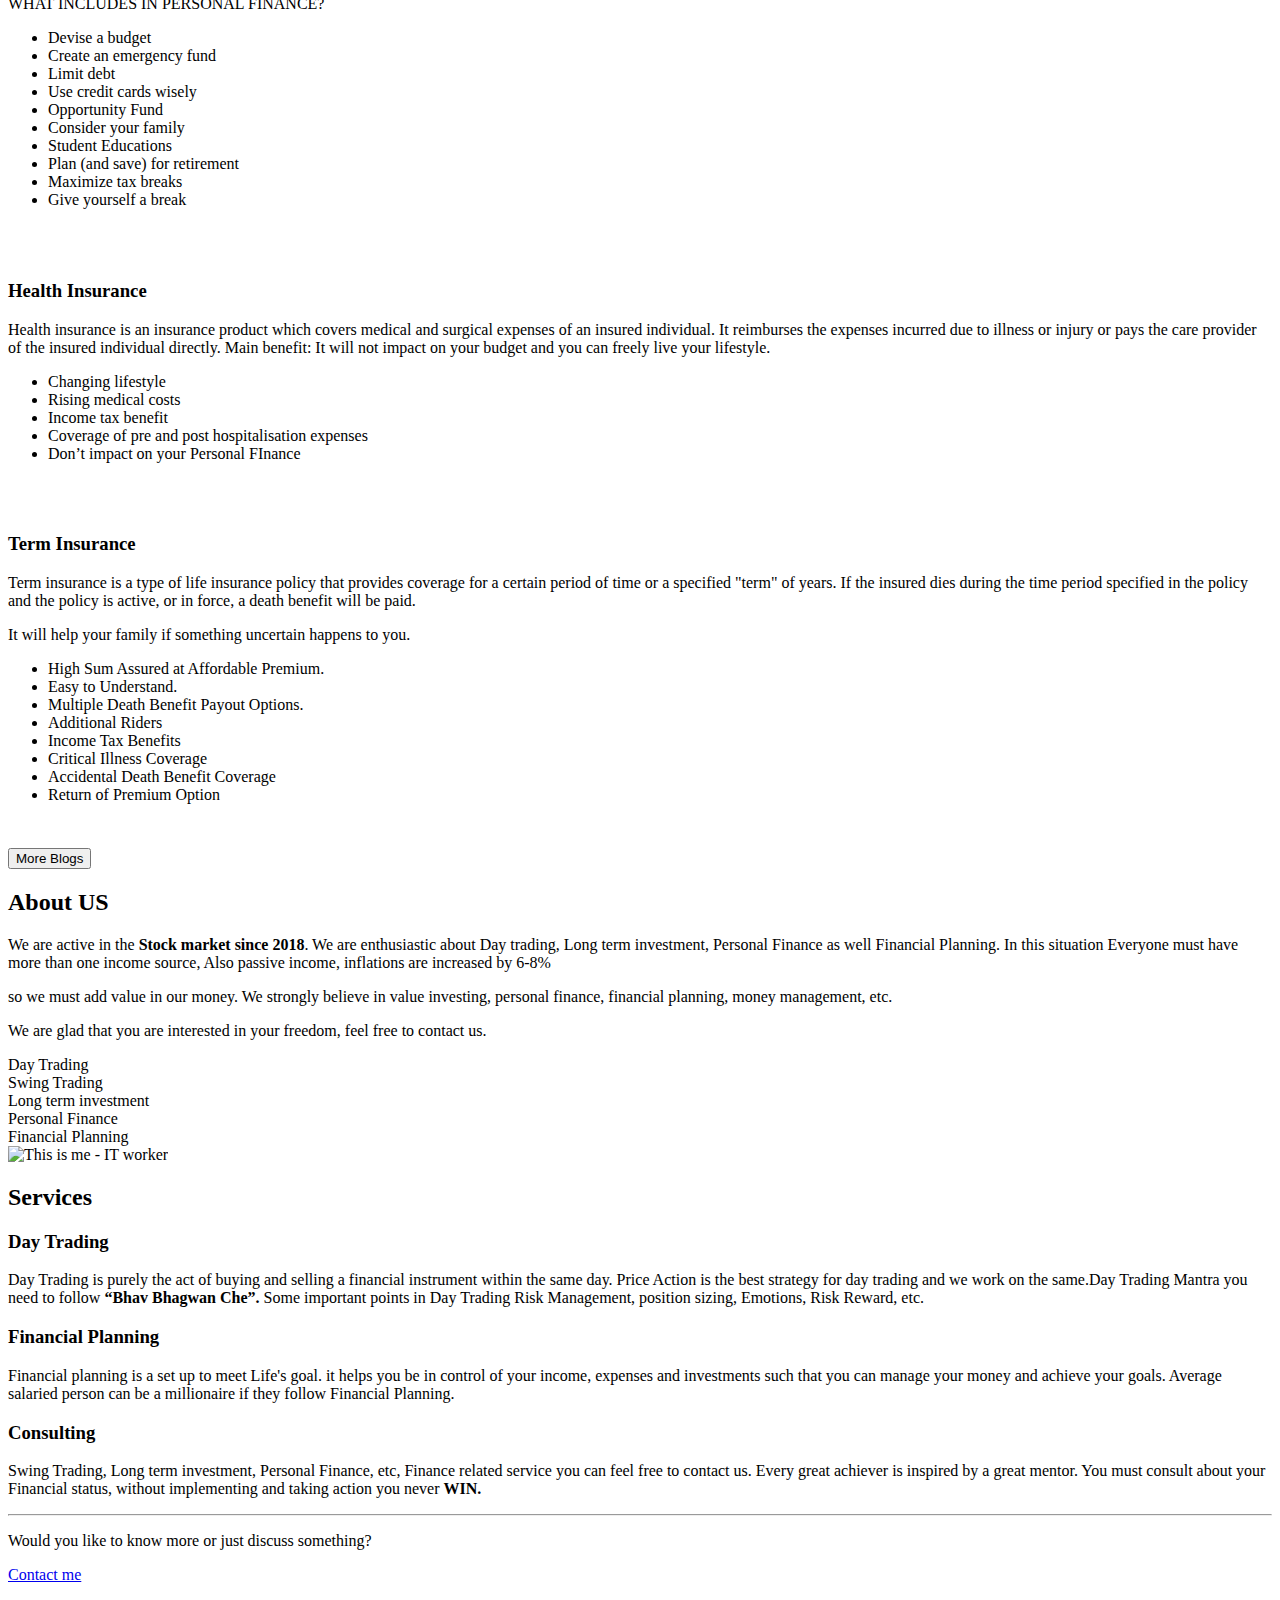
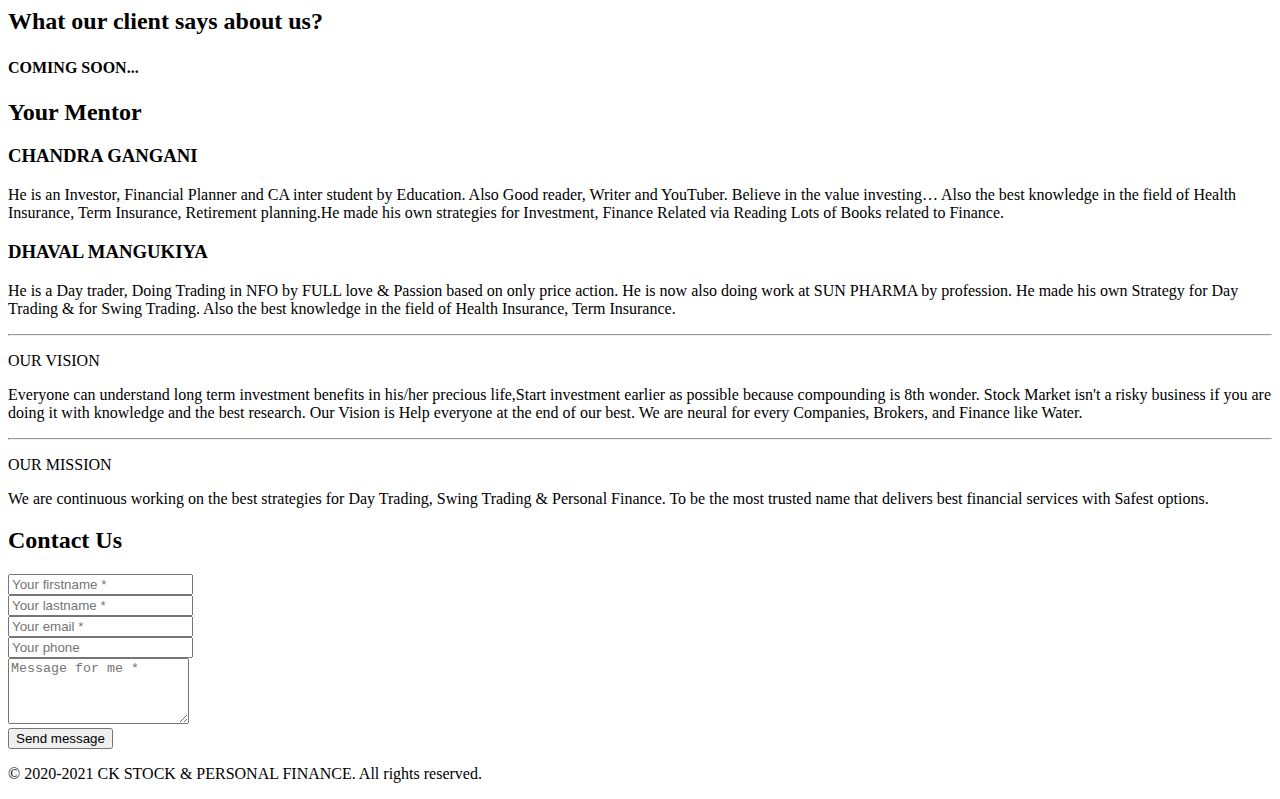
==== commit cfe45c7c: "Added your mentor section" ====
--- a/index.html
+++ b/index.html
@@ -43,6 +43,7 @@
               <li class="nav-item"><a href="#blogs" class="nav-link link-scroll">Blogs</a></li>
               <li class="nav-item"><a href="#about" class="nav-link link-scroll">About</a></li>
               <li class="nav-item"><a href="#services" class="nav-link link-scroll">Services</a></li>
+              <li class="nav-item"><a href="#yourmentor" class="nav-link link-scroll">Your Mentor</a></li>
               <!-- <li class="nav-item"><a href="#testimonials" class="nav-link link-scroll">Testimonials</a></li>
               <li class="nav-item"><a href="#references" class="nav-link link-scroll">My work</a></li>
               <li class="nav-item"><a href="#customers" class="nav-link link-scroll">Clients</a></li> -->
@@ -277,6 +278,40 @@
           <p class="lead">Would you like to know more or just discuss something?</p>
           <p><a href="mailto:chandragangani221322@gmail.com" class="btn btn-outline-light link-scroll">Contact me</a></p>
         </div>
+
+        <div data-animate="fadeInUp" style="margin-top: 10px">
+          <h2><p class="lead">What our client says about us?</p></h2>
+          <h4>COMING SOON...</h4>
+        </div>
+      </div>
+    </section>
+
+    <!-- YOur mentor-->
+    <section id="yourmentor" class="bg-gradient services-section">
+      <div class="container">
+        <header class="text-center">
+          <h2 data-animate="fadeInDown" class="title">Your Mentor</h2>
+        </header>
+        <div class="row services text-center">
+          <div data-animate="fadeInUp" class="col-lg-6">
+            <h3 class="heading mb-3 text-400">CHANDRA GANGANI</h3>
+            <p class="text-left description">He is an Investor, Financial Planner and CA inter student by Education. Also Good reader, Writer and YouTuber. Believe in the value investing… Also the best knowledge in the field of Health Insurance, Term Insurance, Retirement planning.He made his own strategies for Investment, Finance Related via Reading Lots of Books related to Finance.</p>
+          </div>
+          <div data-animate="fadeInUp" class="col-lg-6">
+            <h3 class="heading mb-3 text-400">DHAVAL MANGUKIYA</h3>
+            <p class="text-left description">He is a Day trader, Doing Trading in NFO by FULL love & Passion based on only price action. He is now also doing work at SUN PHARMA by profession. He made his own Strategy for Day Trading & for Swing Trading. Also the best knowledge in the field of Health Insurance, Term Insurance.</p>
+          </div>
+        </div>
+        <hr data-animate="fadeInUp">
+        <div data-animate="fadeInUp" class="text-center">
+          <p class="lead">OUR VISION</p>
+          <p>Everyone can understand long term investment benefits in his/her precious life,Start investment earlier as possible because compounding is 8th wonder. Stock Market isn't a risky business if you are doing it with knowledge and the best research. Our Vision is Help everyone at the end of our best. We are neural for every Companies, Brokers, and Finance like Water.</p>
+        </div>
+        <hr data-animate="fadeInUp">
+        <div data-animate="fadeInUp" class="text-center">
+          <p class="lead">OUR MISSION</p>
+          <p>We are continuous working on the best strategies for Day Trading, Swing Trading & Personal Finance. To be the most trusted name that delivers best financial services with Safest options.</p>
+        </div>
       </div>
     </section>
     <!-- Testimonials-->
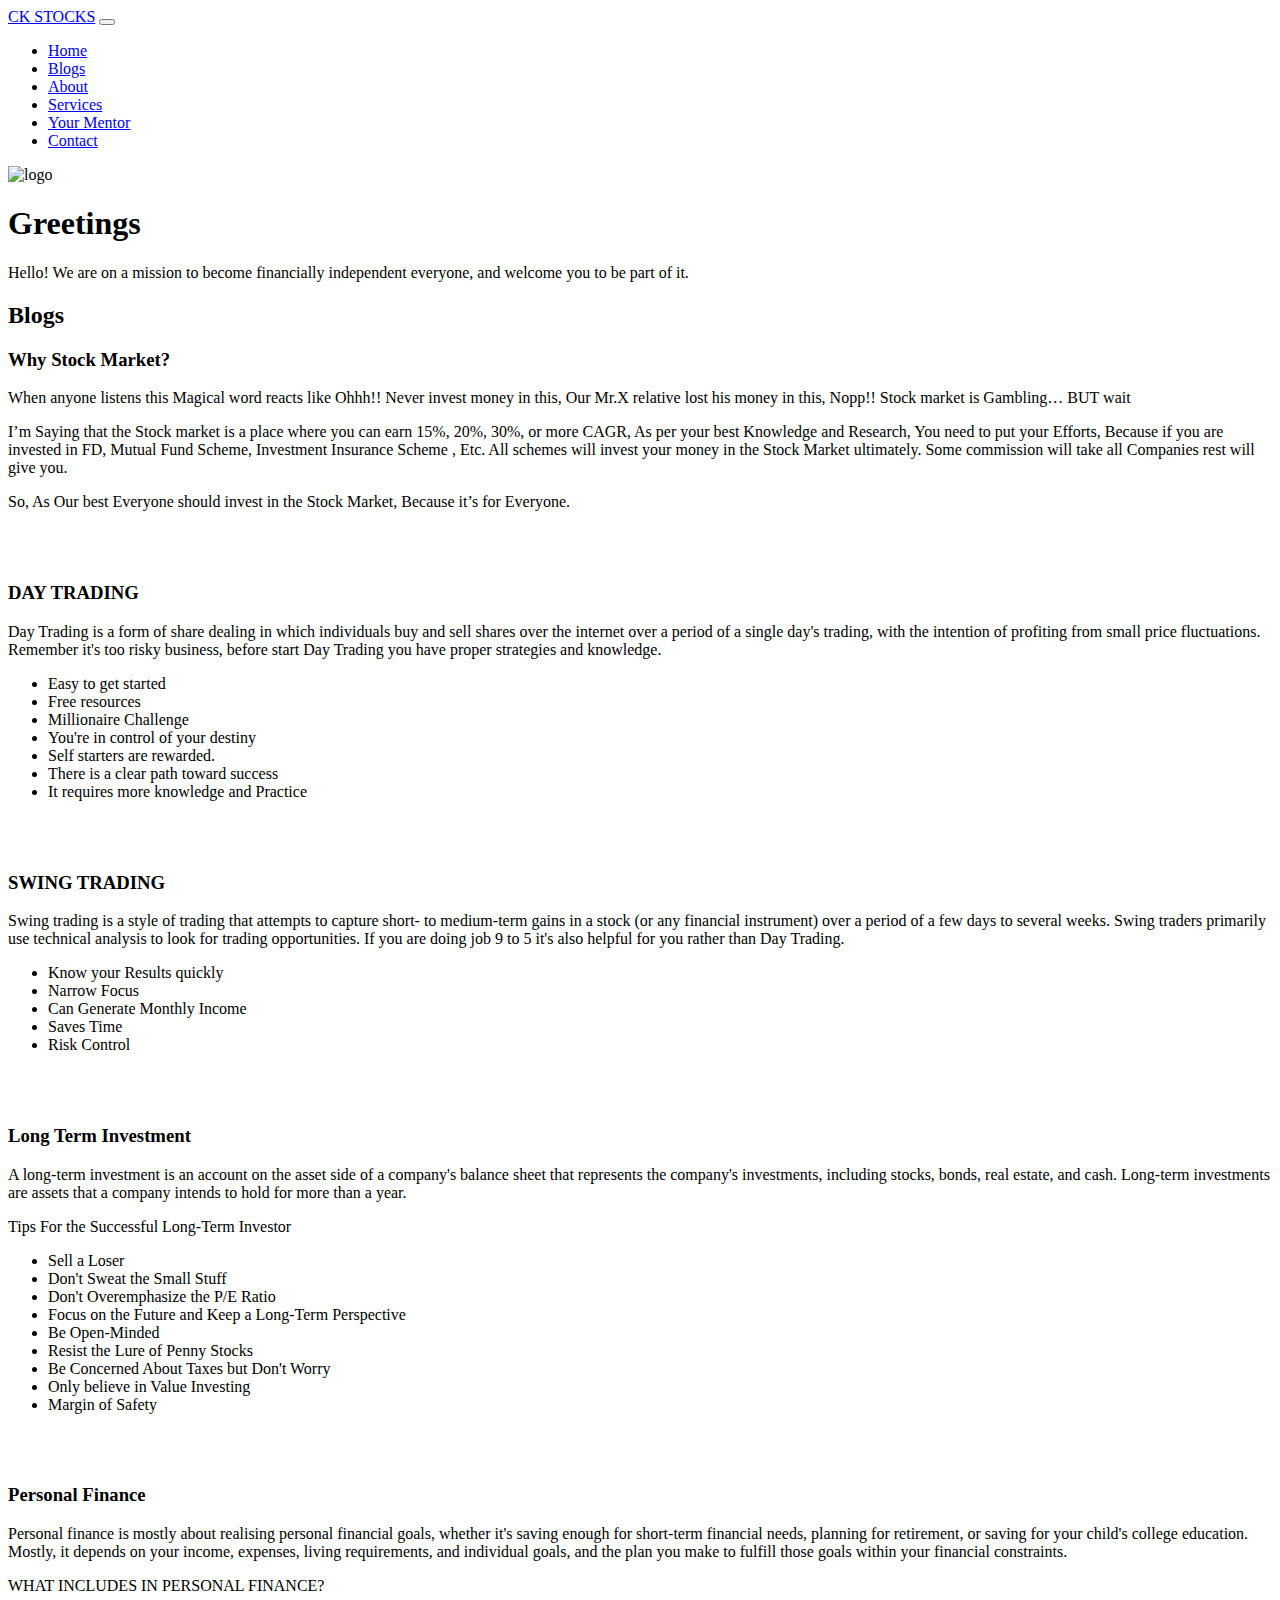
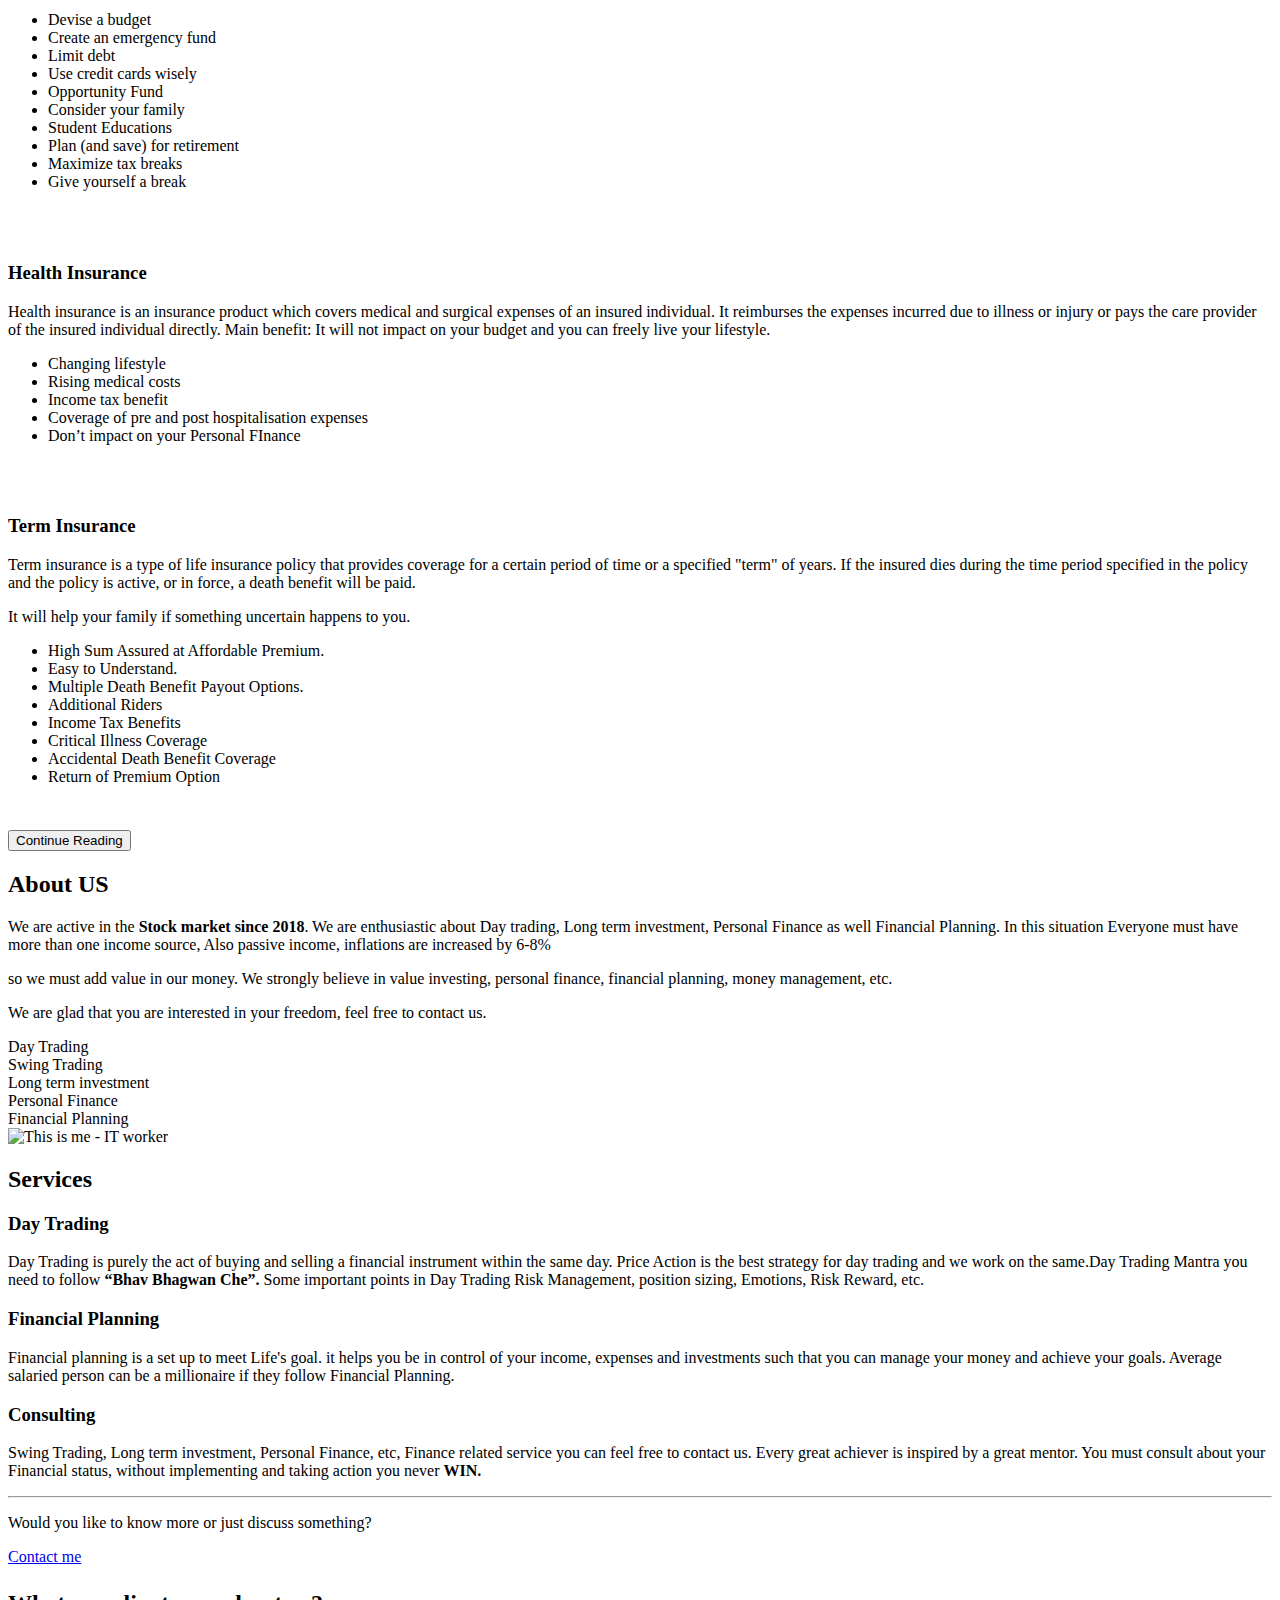
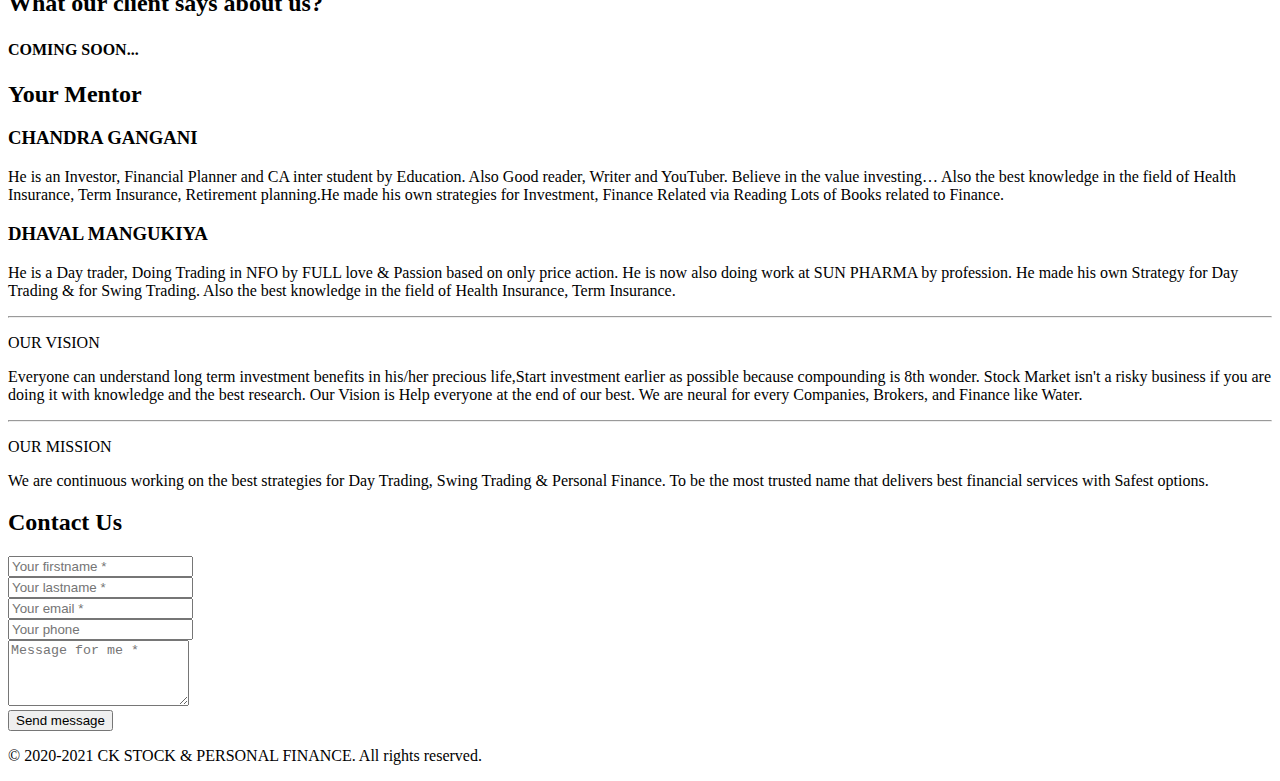
==== commit 5c588b64: "Addtional changes" ====
--- a/index.html
+++ b/index.html
@@ -71,7 +71,7 @@
         <div class="row">
           <div data-animate="fadeInUp" class="col-lg-12">
             <p><strong><h3>Why Stock Market?</h3> </strong></p>
-            <p>When anyone listens this Magical word reacts like Ohhh!! Never invest money in this, Over Mr.X relative lost his money in this, Nopp!! Stock market is Gambling… BUT wait </p>
+            <p>When anyone listens this Magical word reacts like Ohhh!! Never invest money in this, Our Mr.X relative lost his money in this, Nopp!! Stock market is Gambling… BUT wait </p>
             <p>
               I’m Saying that the Stock market is a place where you can earn 15%, 20%, 30%, or more CAGR, As per your best Knowledge and Research, You need to put your Efforts, Because if you are invested in FD, Mutual Fund Scheme, Investment Insurance Scheme , Etc. All schemes will invest your money in the Stock Market ultimately. Some commission will take all Companies rest will give you. 
             </p>
@@ -83,10 +83,9 @@
             <ul>
               <li>Easy to get started</li>
               <li>Free resources</li>
-              <li>My Millionaire Challenge</li>
+              <li>Millionaire Challenge</li>
               <li>You're in control of your destiny</li>
               <li>Self starters are rewarded.</li>
-              <li>There is a clear path toward success</li>
               <li>There is a clear path toward success</li>
               <li>It requires more knowledge and Practice</li>
             </ul>
@@ -163,7 +162,7 @@
           </div>
           <br>
           <div class="col-md-12 text-center" style="margin-top:10px">
-                   <a href="https://ckstocks-blog.web.app/#/" target="_blank"><button type="submit" class="btn btn-outline-primary">  More Blogs</button></a>
+                   <a href="https://ckstocks-blog.web.app/#/" target="_blank"><button type="submit" class="btn btn-outline-primary">Continue Reading</button></a>
           </div>
          <!--  <div data-animate="fadeInUp" class="col-lg-6">
             <div class="skill-item">
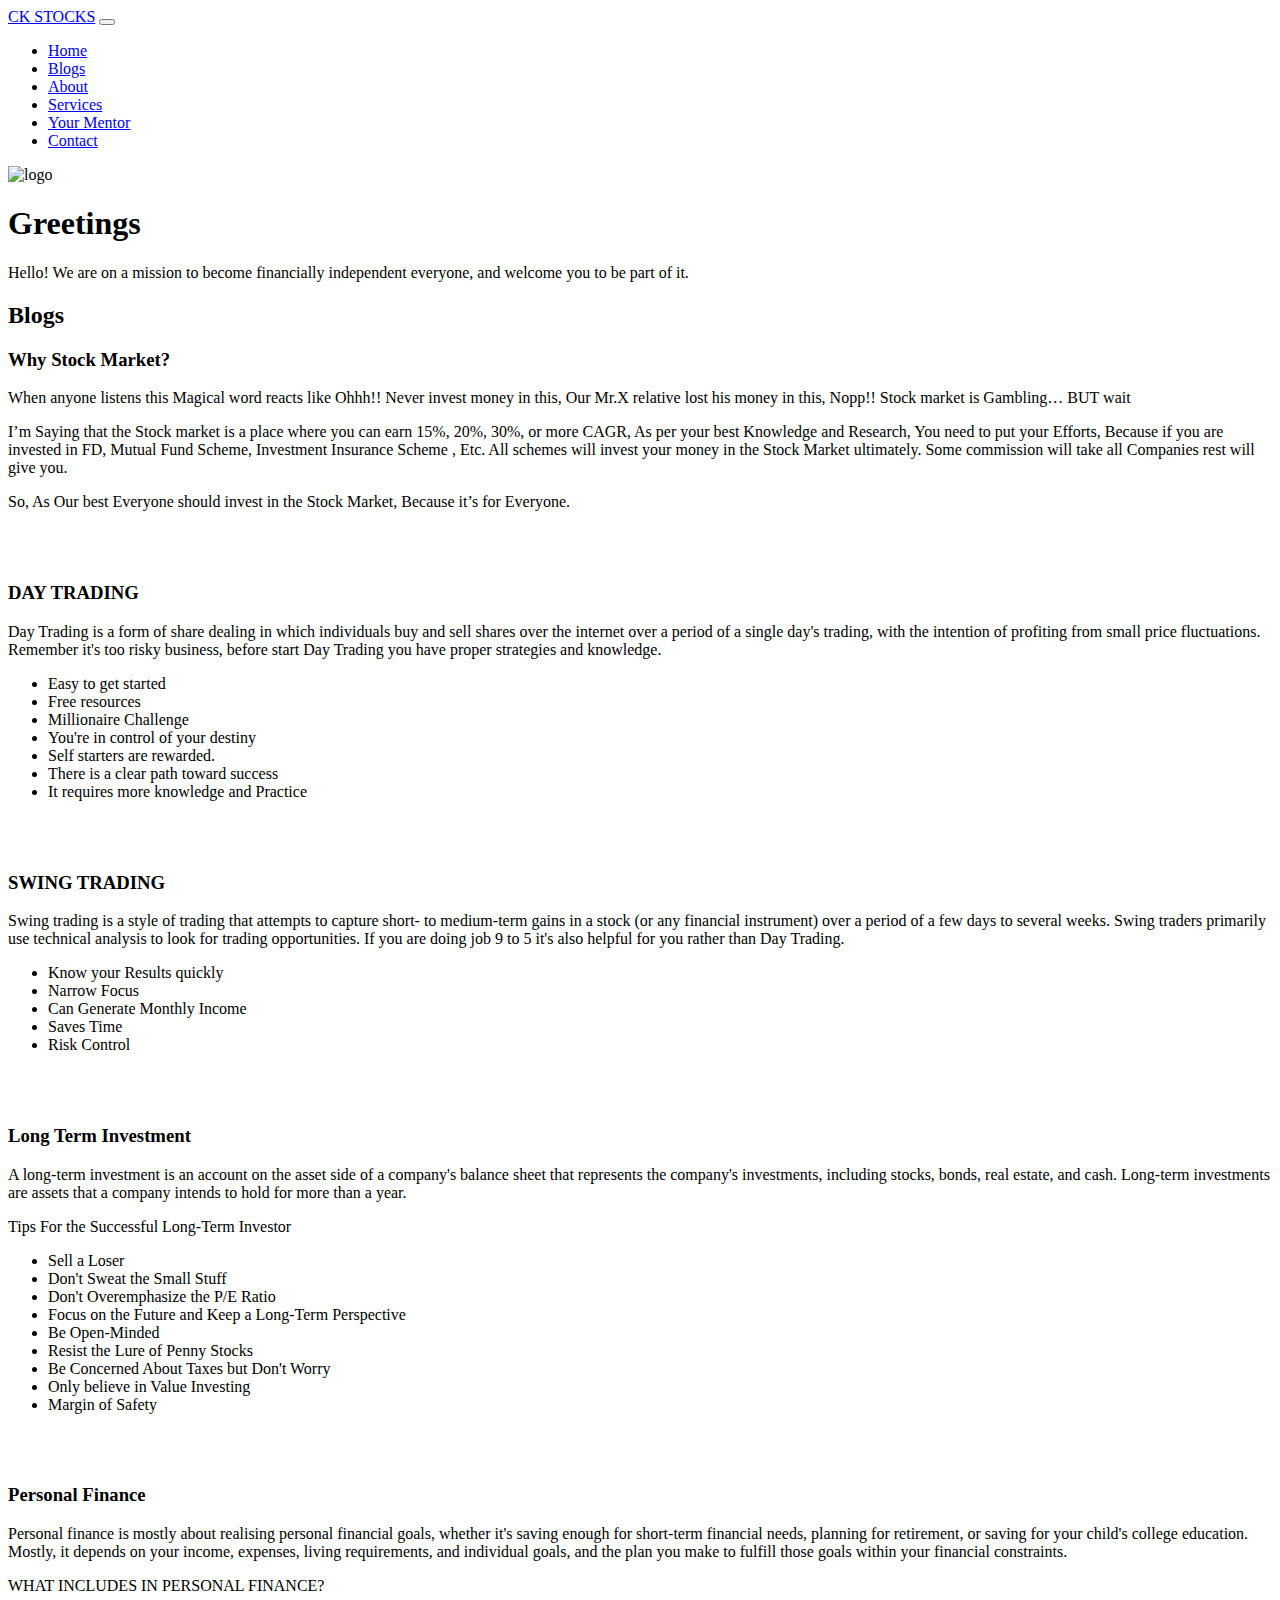
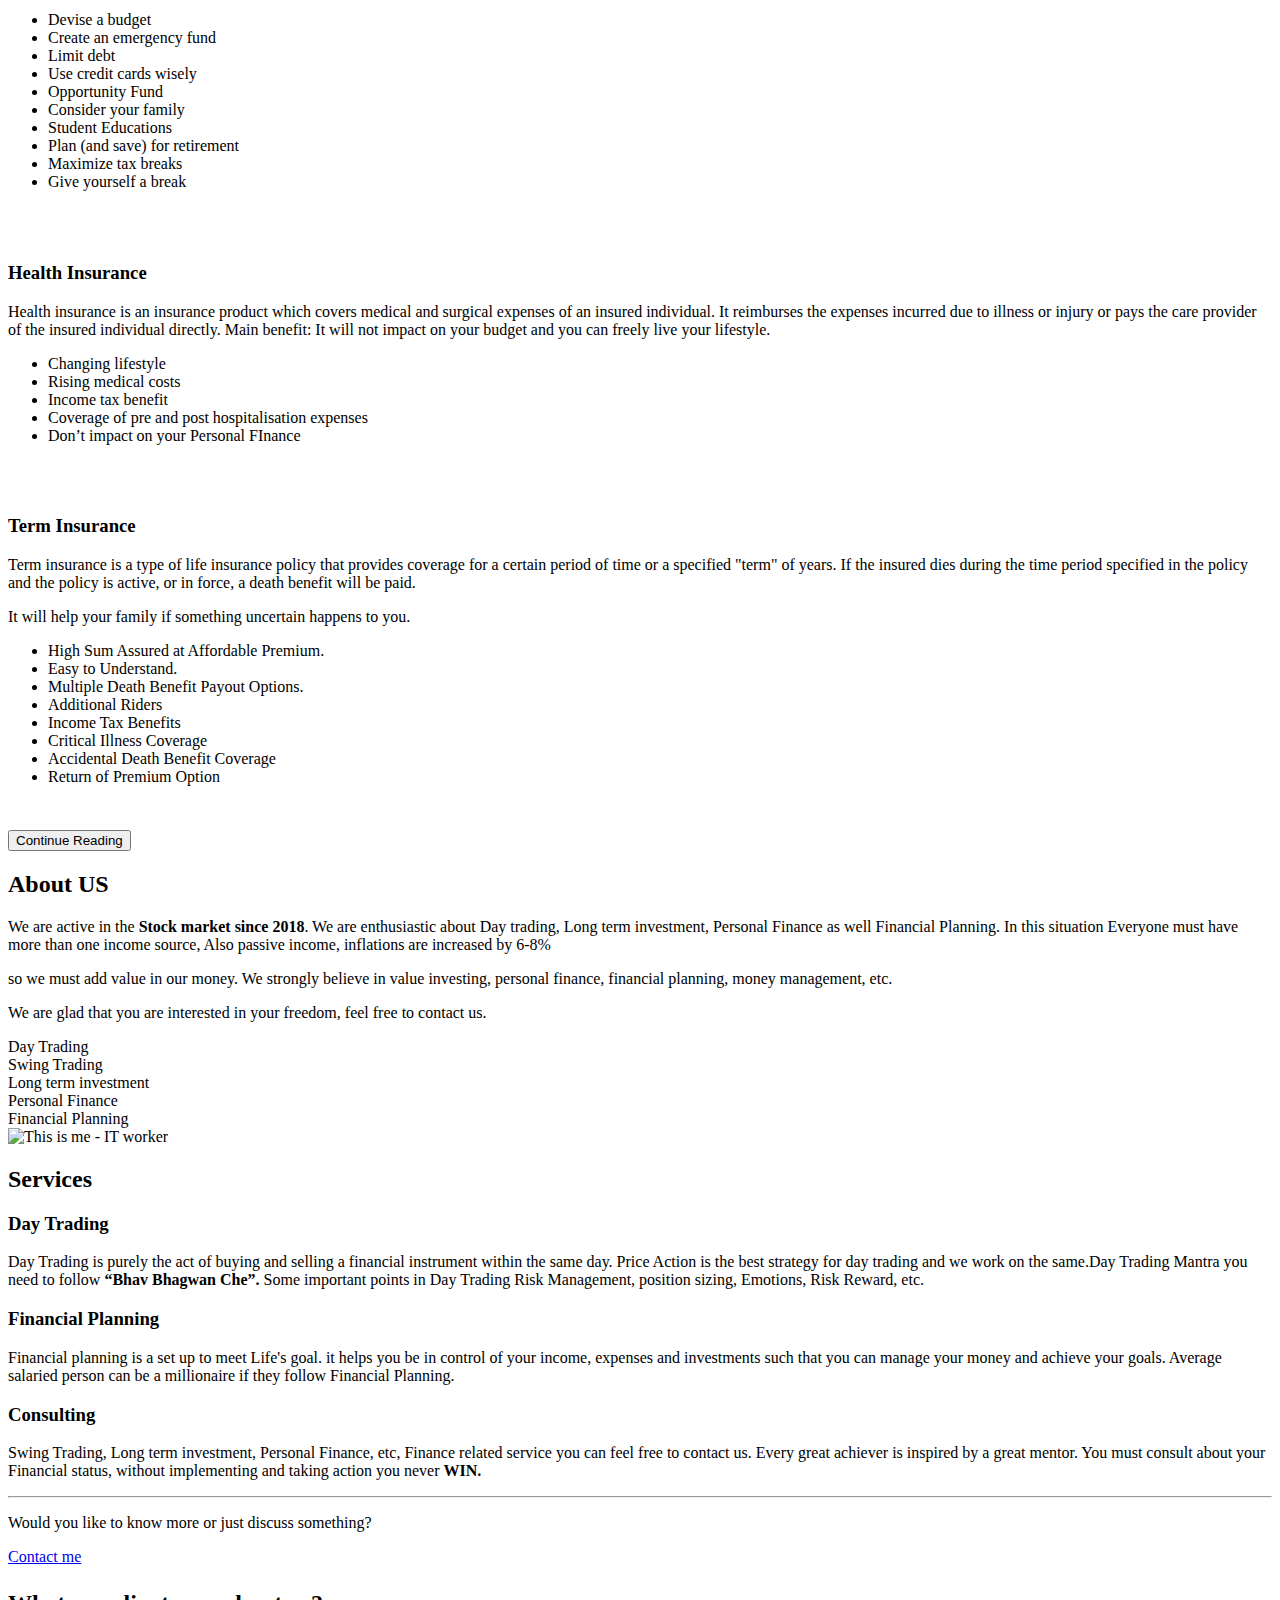
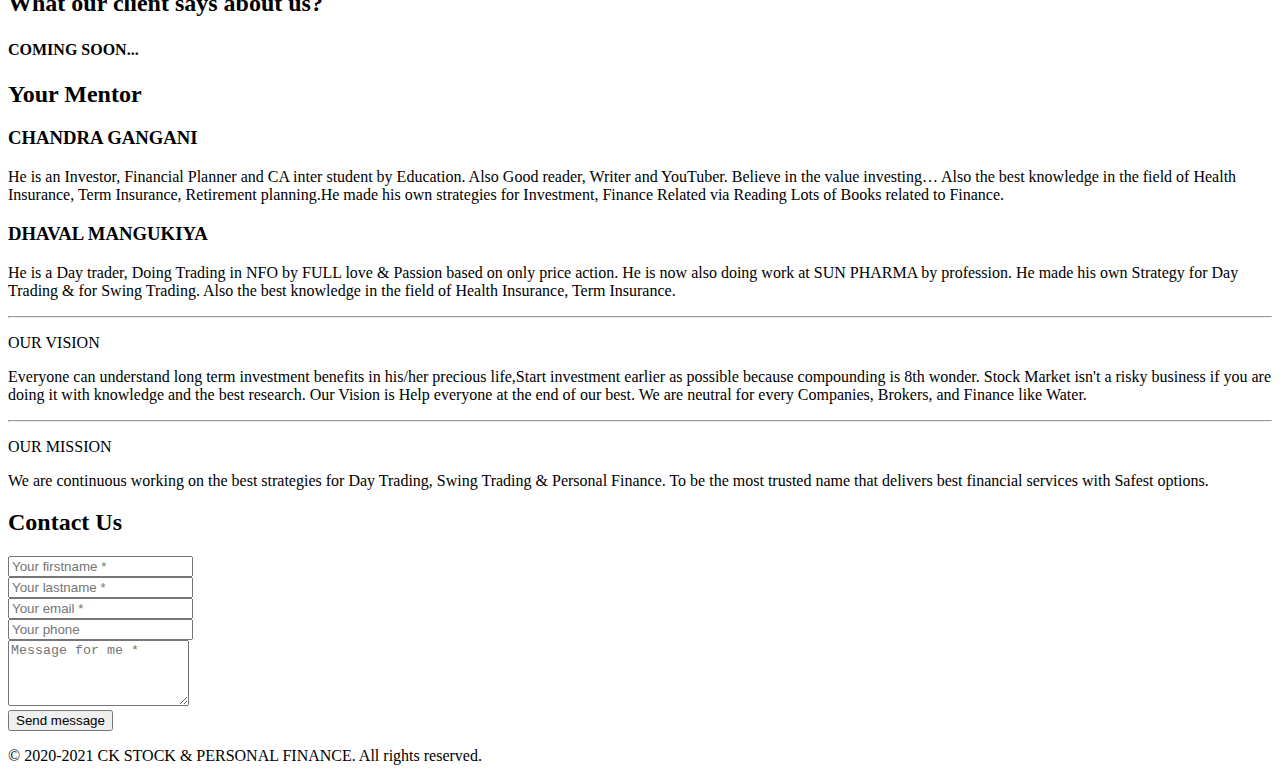
==== commit 5ecaed73: "Additional changes" ====
--- a/index.html
+++ b/index.html
@@ -304,7 +304,7 @@
         <hr data-animate="fadeInUp">
         <div data-animate="fadeInUp" class="text-center">
           <p class="lead">OUR VISION</p>
-          <p>Everyone can understand long term investment benefits in his/her precious life,Start investment earlier as possible because compounding is 8th wonder. Stock Market isn't a risky business if you are doing it with knowledge and the best research. Our Vision is Help everyone at the end of our best. We are neural for every Companies, Brokers, and Finance like Water.</p>
+          <p>Everyone can understand long term investment benefits in his/her precious life,Start investment earlier as possible because compounding is 8th wonder. Stock Market isn't a risky business if you are doing it with knowledge and the best research. Our Vision is Help everyone at the end of our best. We are neutral for every Companies, Brokers, and Finance like Water.</p>
         </div>
         <hr data-animate="fadeInUp">
         <div data-animate="fadeInUp" class="text-center">
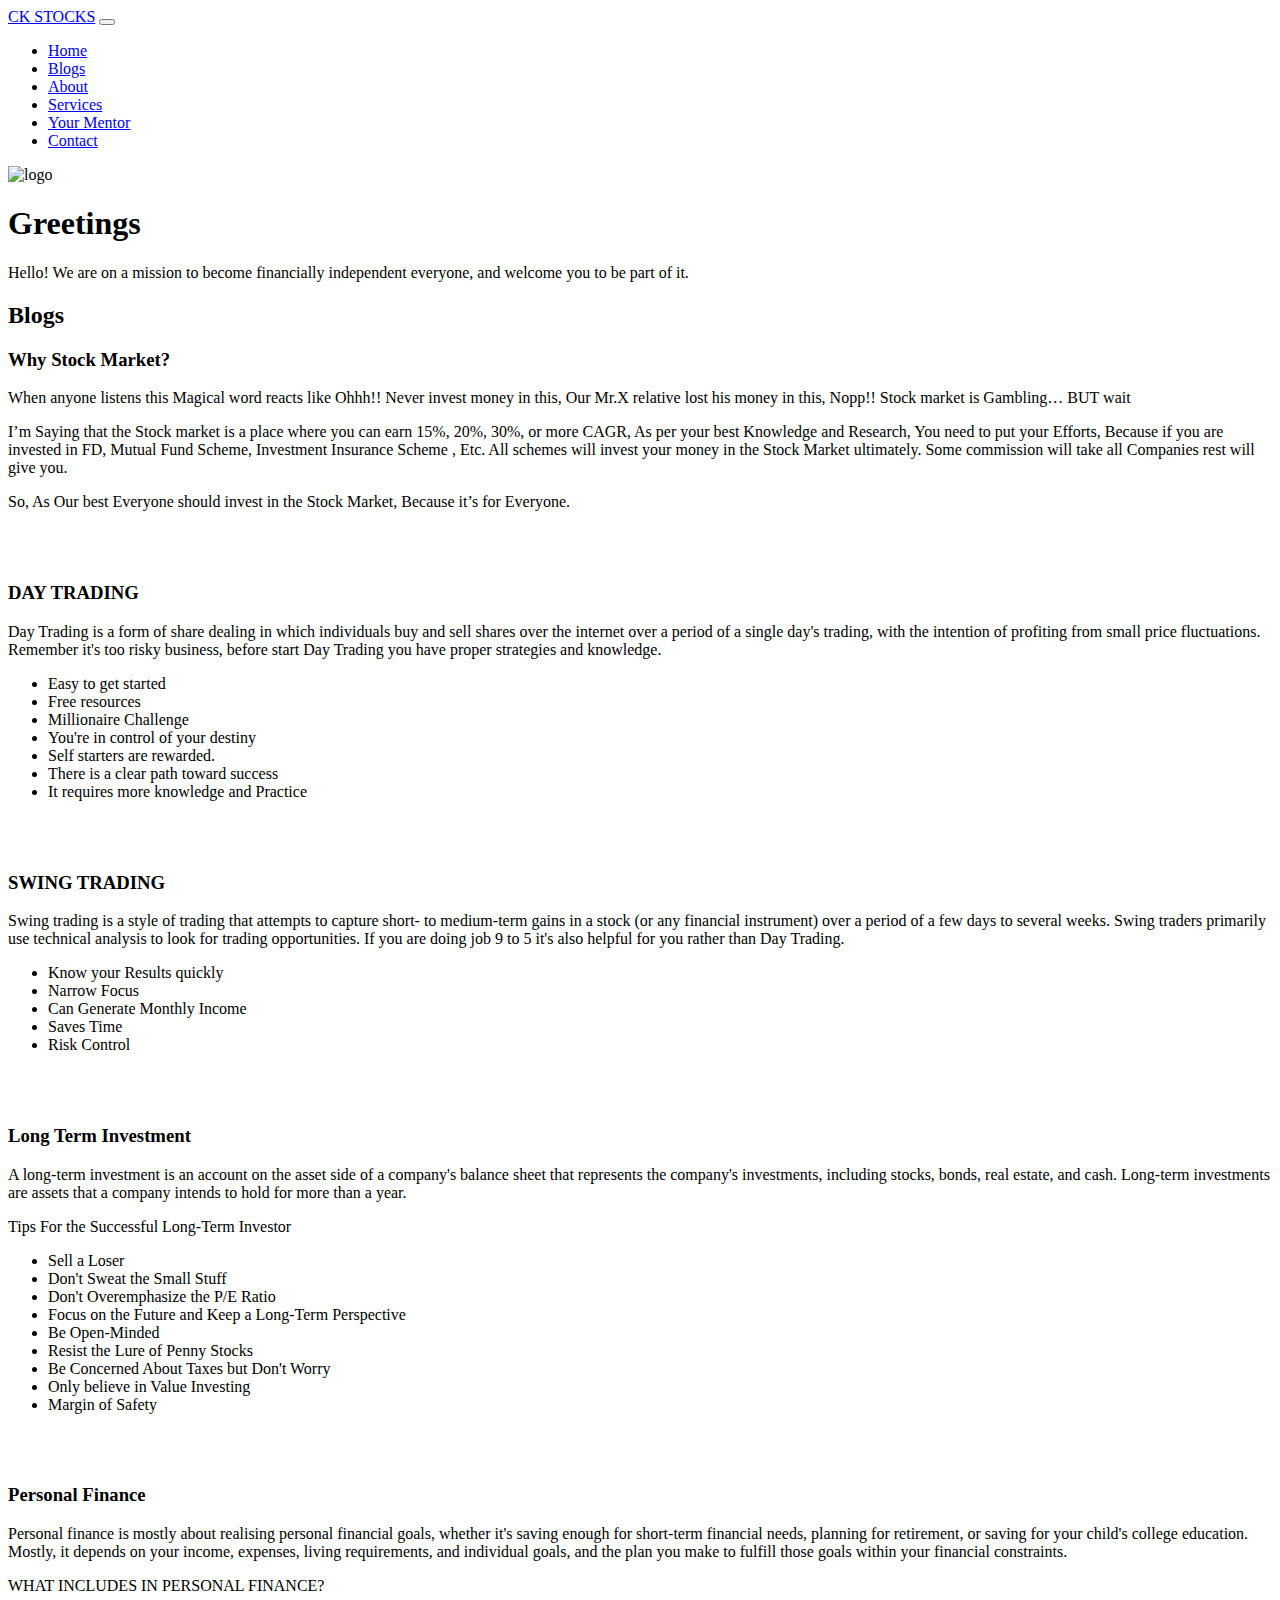
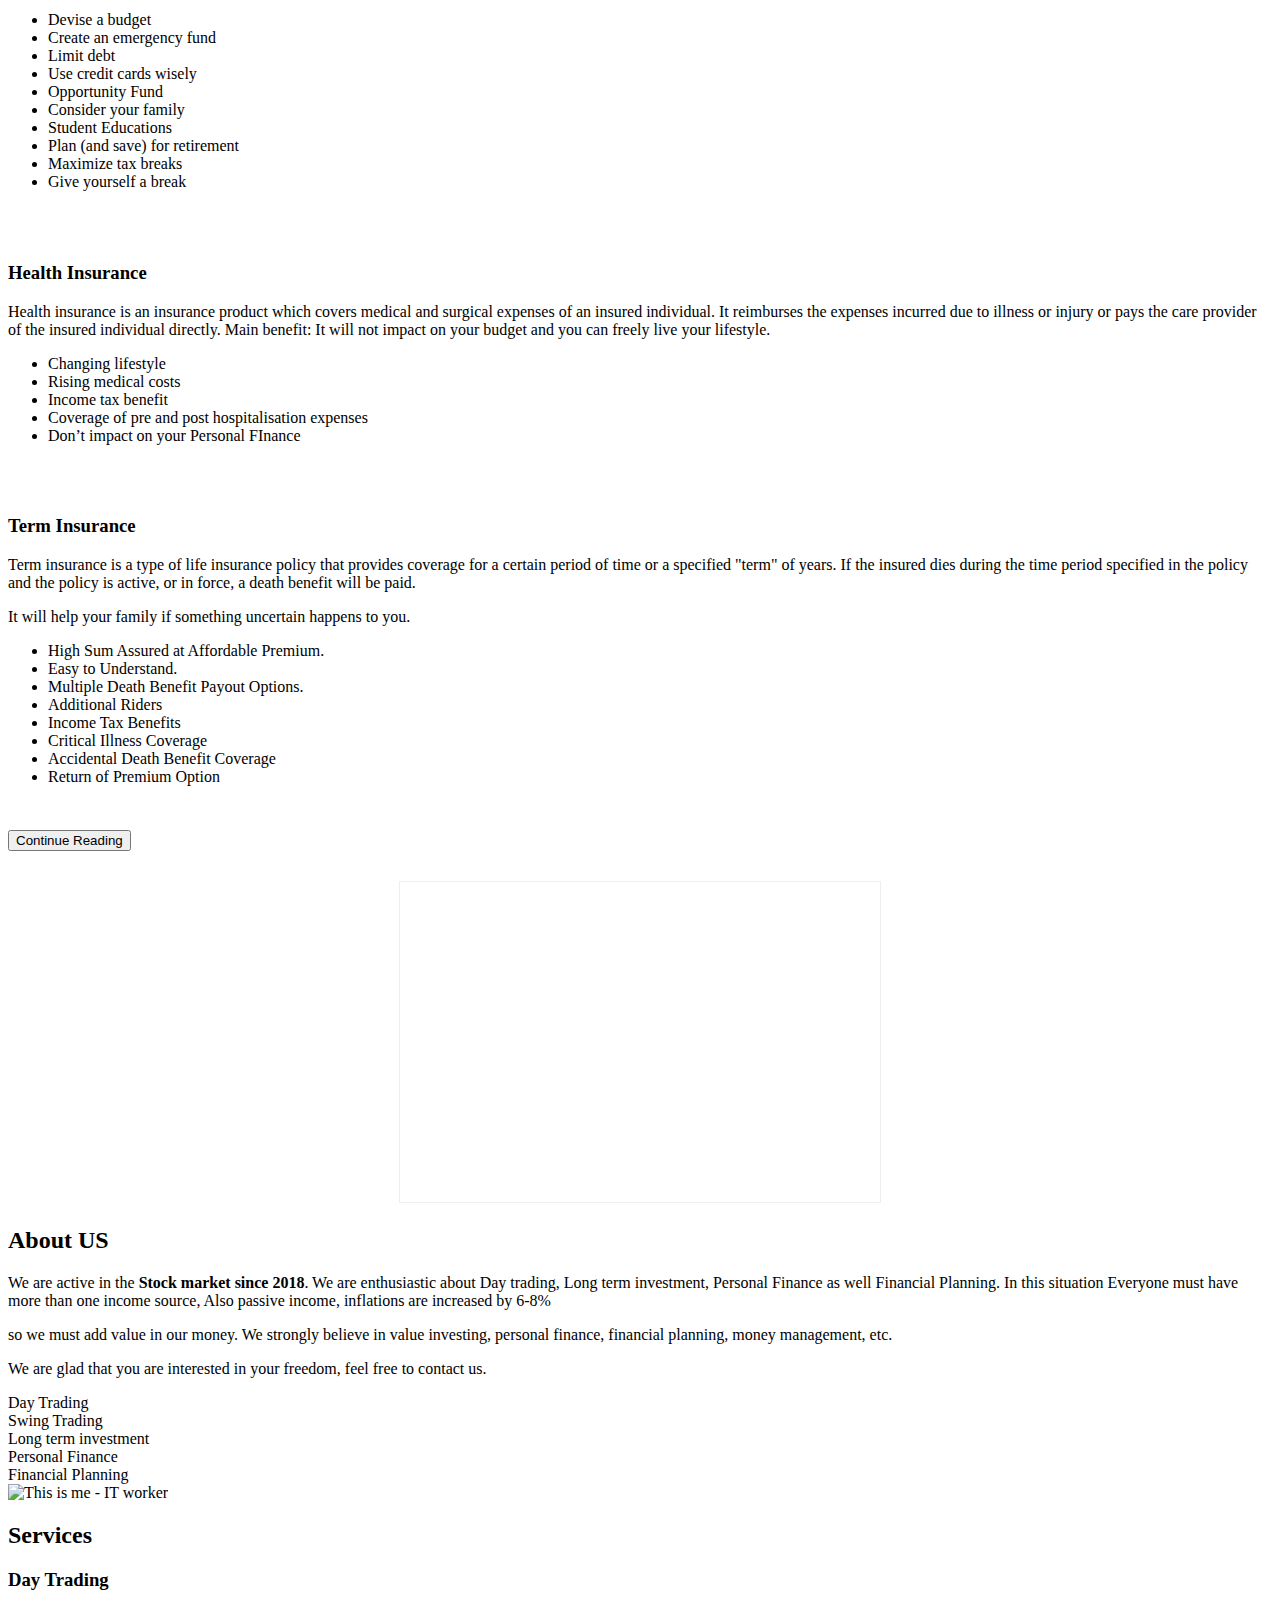
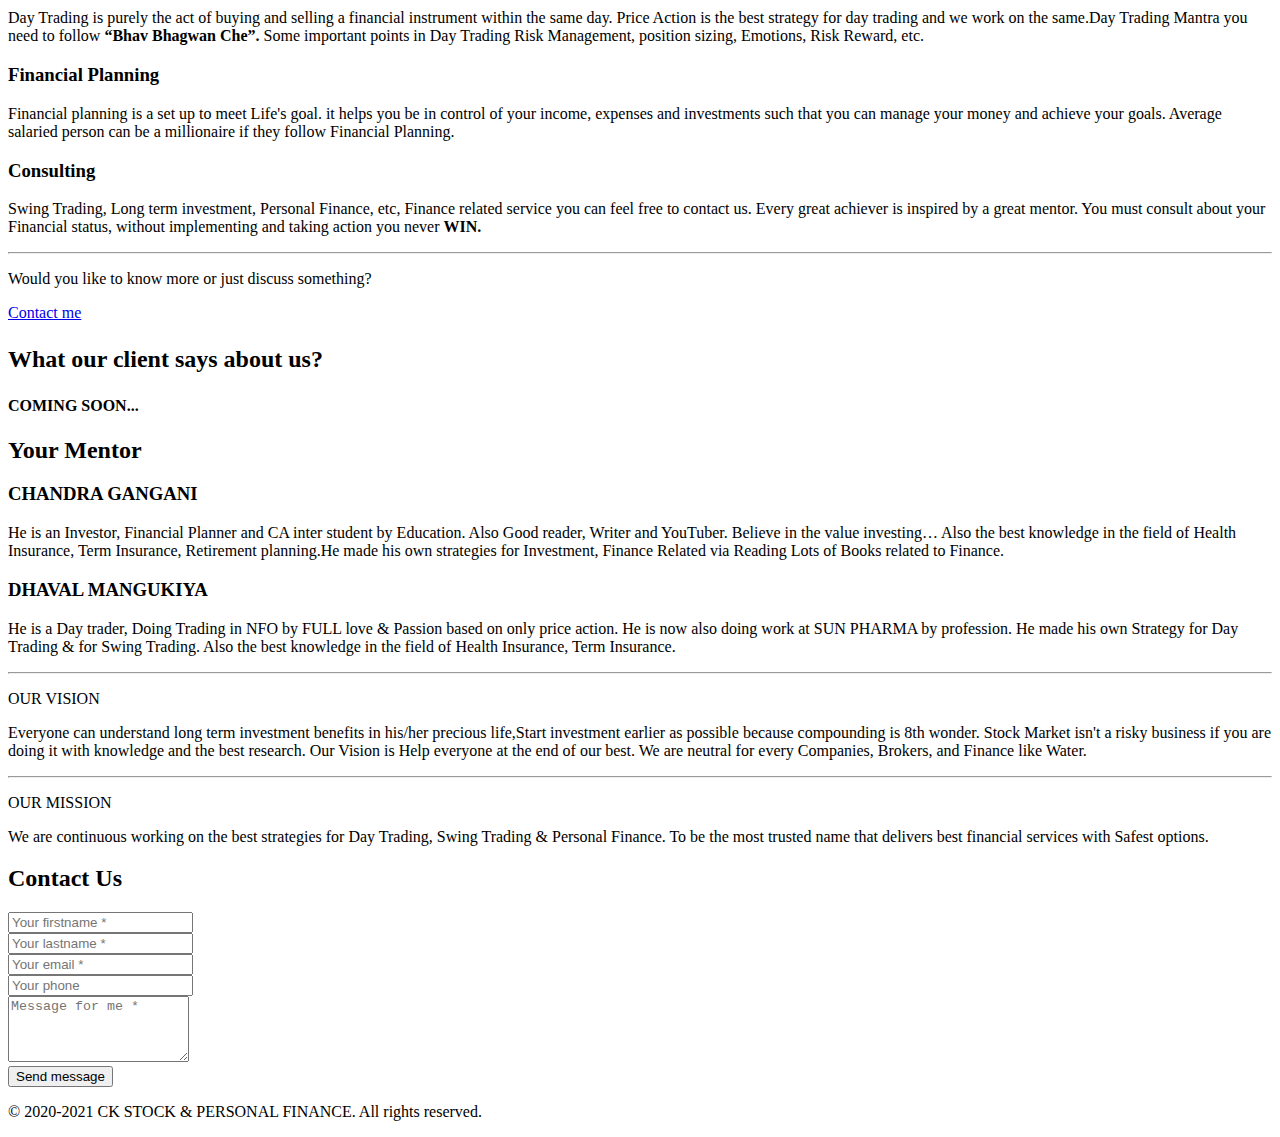
==== commit 8b8c503c: "Added substack subscription" ====
--- a/index.html
+++ b/index.html
@@ -164,6 +164,9 @@
           <div class="col-md-12 text-center" style="margin-top:10px">
                    <a href="https://ckstocks-blog.web.app/#/" target="_blank"><button type="submit" class="btn btn-outline-primary">Continue Reading</button></a>
           </div>
+          <div style="margin-top: 30px; text-align: center; width: 100%">
+            <iframe src="https://ckstocks.substack.com/embed" width="480" height="320" style="border:1px solid #EEE; background:white; text-align: center;" frameborder="0" scrolling="no"></iframe>
+          </div>
          <!--  <div data-animate="fadeInUp" class="col-lg-6">
             <div class="skill-item">
               <div class="progress-title">Day Trading</div>
@@ -275,7 +278,7 @@
         <hr data-animate="fadeInUp">
         <div data-animate="fadeInUp" class="text-center">
           <p class="lead">Would you like to know more or just discuss something?</p>
-          <p><a href="mailto:chandragangani221322@gmail.com" class="btn btn-outline-light link-scroll">Contact me</a></p>
+          <p><a href="mailto:contact@ckstocks.com" class="btn btn-outline-light link-scroll">Contact me</a></p>
         </div>
 
         <div data-animate="fadeInUp" style="margin-top: 10px">
@@ -658,7 +661,7 @@
               <!-- <a href="https://wa.me/message/OSRJ73YUO33JO1" class="external facebook wow fadeInUp"><i class="fa fa-whatsapp"></i></a> -->
               <a href="https://twitter.com/ichandragangani" data-wow-delay="0.4s" class="external gplus wow fadeInUp"><i class="fa fa-twitter"></i></a>
               <a href="https://www.youtube.com/channel/UCvyO6k5Nyocm40yblnB8tYQ" data-wow-delay="0.4s" class="external youtube wow fadeInUp"><i class="fa fa-youtube"></i></a>
-              <a href="mailto:chandragangani221322@gmail.com" data-wow-delay="0.6s" class="email wow fadeInUp"><i class="fa fa-envelope"></i></a>
+              <a href="mailto:contact@ckstocks.com" data-wow-delay="0.6s" class="email wow fadeInUp"><i class="fa fa-envelope"></i></a>
             </p>
           </div>
           <!-- /.6-->
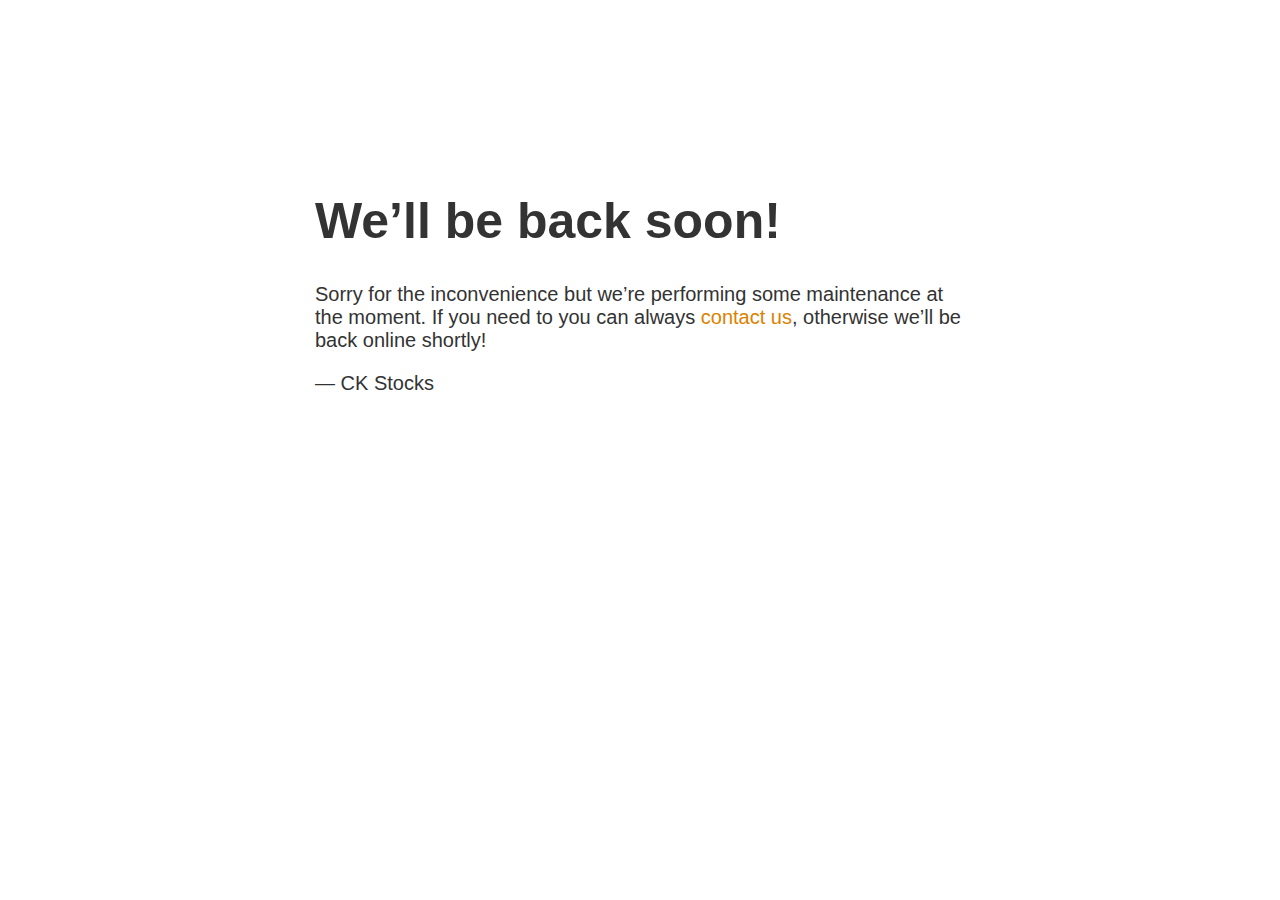
==== commit cb40a5a0: "maintenance page live" ====
--- a/index.html
+++ b/index.html
@@ -1,688 +1,19 @@
-<!DOCTYPE html>
-<html>
-  <head>
-    <meta charset="utf-8">
-    <meta http-equiv="X-UA-Compatible" content="IE=edge">
-    <title>CK STOCKS</title>
-    <meta name="description" content="">
-    <meta name="viewport" content="width=device-width, initial-scale=1">
-    <meta name="robots" content="all,follow">
-    <!-- Bootstrap CSS-->
-    <link rel="stylesheet" href="vendor/bootstrap/css/bootstrap.min.css">
-    <!-- Font Awesome CSS-->
-    <link rel="stylesheet" href="vendor/font-awesome/css/font-awesome.min.css">
-    <!-- Google fonts - Roboto + Roboto Slab-->
-    <link rel="stylesheet" href="https://fonts.googleapis.com/css?family=Roboto+Slab:400,700%7CRoboto:400,700,300">
-    <!-- owl carousel-->
-    <link rel="stylesheet" href="vendor/owl.carousel/assets/owl.carousel.css">
-    <link rel="stylesheet" href="vendor/owl.carousel/assets/owl.theme.default.css">
-    <!-- animate.css-->
-    <link rel="stylesheet" href="vendor/animate.css/animate.css">
-    <!-- theme stylesheet-->
-    <link rel="stylesheet" href="css/style.default.css" id="theme-stylesheet">
-    <!-- Custom stylesheet - for your changes-->
-    <link rel="stylesheet" href="css/custom.css">
-    <!-- Leaflet CSS - For the map-->
-    <link rel="stylesheet" href="https://cdnjs.cloudflare.com/ajax/libs/leaflet/1.4.0/leaflet.css">
-    <!-- Favicon-->
-    <link rel="shortcut icon" href="img/favicon.png">
-    <!-- Tweaks for older IEs--><!--[if lt IE 9]>
-        <script src="https://oss.maxcdn.com/html5shiv/3.7.3/html5shiv.min.js"></script>
-        <script src="https://oss.maxcdn.com/respond/1.4.2/respond.min.js"></script><![endif]-->
-  </head>
-  <body>
-    <!-- Reference item-->
-    <!-- navbar-->
-    <header class="header">
-      <nav class="navbar navbar-expand-lg fixed-top">
-        <div class="container"><a href="#home" class="navbar-brand scrollTo">CK STOCKS</a>
-          <button type="button" data-toggle="collapse" data-target="#navbarcollapse" aria-controls="navbarSupportedContent" aria-expanded="false" aria-label="Toggle navigation" class="navbar-toggler navbar-toggler-right"><span class="fa fa-bars"></span></button>
-          <div id="navbarcollapse" class="collapse navbar-collapse">
-            <ul class="navbar-nav ml-auto">
-              <li class="nav-item"><a href="#home" class="nav-link link-scroll">Home</a></li>
-              <li class="nav-item"><a href="#blogs" class="nav-link link-scroll">Blogs</a></li>
-              <li class="nav-item"><a href="#about" class="nav-link link-scroll">About</a></li>
-              <li class="nav-item"><a href="#services" class="nav-link link-scroll">Services</a></li>
-              <li class="nav-item"><a href="#yourmentor" class="nav-link link-scroll">Your Mentor</a></li>
-              <!-- <li class="nav-item"><a href="#testimonials" class="nav-link link-scroll">Testimonials</a></li>
-              <li class="nav-item"><a href="#references" class="nav-link link-scroll">My work</a></li>
-              <li class="nav-item"><a href="#customers" class="nav-link link-scroll">Clients</a></li> -->
-              <li class="nav-item"><a href="#contact" class="nav-link link-scroll">Contact</a></li>
-            </ul>
-          </div>
-        </div>
-      </nav>
-    </header>
-    <!-- Intro Image-->
-    <section id="home" style="background: url(img/home.jpg) center center no-repeat; background-size: cover;" class="intro-section pb-2">
-      <div class="container text-center">
-        <div data-animate="fadeInDown" class="logo"><img src="img/logo-big.png" alt="logo" width="130"></div>
-        <h1 data-animate="fadeInDown" class="text-shadow mb-5">Greetings</h1>
-        <p data-animate="slideInUp" class="h3 text-shadow text-400">Hello! We are on a mission to become financially independent everyone, and welcome you to be part of it.</p>
-      </div>
-    </section>
 
-    <!-- Blogs-->
-    <section id="blogs" class="about-section">
-      <div class="container">
-        <header class="text-center">
-          <h2 data-animate="fadeInDown" class="title">Blogs</h2>
-        </header>
-        <div class="row">
-          <div data-animate="fadeInUp" class="col-lg-12">
-            <p><strong><h3>Why Stock Market?</h3> </strong></p>
-            <p>When anyone listens this Magical word reacts like Ohhh!! Never invest money in this, Our Mr.X relative lost his money in this, Nopp!! Stock market is Gambling… BUT wait </p>
-            <p>
-              I’m Saying that the Stock market is a place where you can earn 15%, 20%, 30%, or more CAGR, As per your best Knowledge and Research, You need to put your Efforts, Because if you are invested in FD, Mutual Fund Scheme, Investment Insurance Scheme , Etc. All schemes will invest your money in the Stock Market ultimately. Some commission will take all Companies rest will give you. 
-            </p>
-            <p>So, As Our best Everyone should invest in the Stock Market, Because it’s for Everyone.</p>
-            <br>
-            </br>
-            <p><strong><h3>DAY TRADING</h3> </strong></p>
-            <p>Day Trading is a form of share dealing in which individuals buy and sell shares over the internet over a period of a single day's trading, with the intention of profiting from small price fluctuations. Remember it's too risky business, before start Day Trading you have proper strategies and knowledge.</p>
-            <ul>
-              <li>Easy to get started</li>
-              <li>Free resources</li>
-              <li>Millionaire Challenge</li>
-              <li>You're in control of your destiny</li>
-              <li>Self starters are rewarded.</li>
-              <li>There is a clear path toward success</li>
-              <li>It requires more knowledge and Practice</li>
-            </ul>
-            <br>
-            </br>
-            <p><strong><h3>SWING TRADING</h3> </strong></p>
-            <p>Swing trading is a style of trading that attempts to capture short- to medium-term gains in a stock (or any financial instrument) over a period of a few days to several weeks. Swing traders primarily use technical analysis to look for trading opportunities. If you are doing job 9 to 5 it's also helpful for you rather than Day Trading.</p>
-            <ul>
-              <li>Know your Results quickly</li>
-              <li>Narrow Focus</li>
-              <li>Can Generate Monthly Income</li>
-              <li>Saves Time</li>
-              <li> Risk Control</li>
-            </ul>
-            <br>
-            </br>
-            <p><strong><h3>Long Term Investment </h3> </strong></p>
-            <p>A long-term investment is an account on the asset side of a company's balance sheet that represents the company's investments, including stocks, bonds, real estate, and cash. Long-term investments are assets that a company intends to hold for more than a year.</p>
-            <p>Tips For the Successful Long-Term Investor</p>
-            <ul>
-              <li>Sell a Loser</li>
-              <li>Don't Sweat the Small Stuff</li>
-              <li>Don't Overemphasize the P/E Ratio</li>
-              <li>Focus on the Future and Keep a Long-Term Perspective</li>
-              <li>Be Open-Minded</li>
-              <li>Resist the Lure of Penny Stocks</li>
-              <li>Be Concerned About Taxes but Don't Worry</li>
-              <li>Only believe in Value Investing</li>
-              <li>Margin of Safety</li>
-            </ul>
-            <br>
-            </br>
-            <p><strong><h3>Personal Finance</h3> </strong></p>
-            <p>Personal finance is mostly about realising personal financial goals, whether it's saving enough for short-term financial needs, planning for retirement, or saving for your child's college education. Mostly, it depends on your income, expenses, living requirements, and individual goals, and the plan you make to fulfill those goals within your financial constraints.</p>
-            <p>WHAT INCLUDES IN PERSONAL FINANCE?</p>
-            <ul>
-              <li>Devise a budget</li>
-              <li>Create an emergency fund</li>
-              <li>Limit debt</li>
-              <li>Use credit cards wisely</li>
-              <li>Opportunity Fund</li>
-              <li>Consider your family</li>
-              <li>Student Educations</li>
-              <li>Plan (and save) for retirement</li>
-              <li>Maximize tax breaks</li>
-              <li>Give yourself a break</li>
-            </ul>
-            <br>
-            </br>
-            <p><strong><h3>Health Insurance</h3> </strong></p>
-            <p>Health insurance is an insurance product which covers medical and surgical expenses of an insured individual. It reimburses the expenses incurred due to illness or injury or pays the care provider of the insured individual directly. Main benefit: It will not impact on your budget and you can freely live your lifestyle.</p>
-            <ul>
-              <li>Changing lifestyle</li>
-              <li>Rising medical costs</li>
-              <li>Income tax benefit</li>
-              <li>Coverage of pre and post hospitalisation expenses</li>
-              <li>Don’t impact on your Personal FInance</li>
-            </ul>
-            <br>
-            </br>
-            <p><strong><h3>Term Insurance</h3> </strong></p>
-            <p>Term insurance is a type of life insurance policy that provides coverage for a certain period of time or a specified "term" of years. If the insured dies during the time period specified in the policy and the policy is active, or in force, a death benefit will be paid.</p>
-            <p>It will help your family if something uncertain happens to you.</p>
-            <ul>
-              <li>High Sum Assured at Affordable Premium.</li>
-              <li>Easy to Understand.</li>
-              <li>Multiple Death Benefit Payout Options.</li>
-              <li>Additional Riders</li>
-              <li>Income Tax Benefits</li>
-              <li>Critical Illness Coverage</li>
-              <li>Accidental Death Benefit Coverage</li>
-              <li>Return of Premium Option</li>
-            </ul>
-          </div>
-          <br>
-          <div class="col-md-12 text-center" style="margin-top:10px">
-                   <a href="https://ckstocks-blog.web.app/#/" target="_blank"><button type="submit" class="btn btn-outline-primary">Continue Reading</button></a>
-          </div>
-          <div style="margin-top: 30px; text-align: center; width: 100%">
-            <iframe src="https://ckstocks.substack.com/embed" width="480" height="320" style="border:1px solid #EEE; background:white; text-align: center;" frameborder="0" scrolling="no"></iframe>
-          </div>
-         <!--  <div data-animate="fadeInUp" class="col-lg-6">
-            <div class="skill-item">
-              <div class="progress-title">Day Trading</div>
-              <div class="progress">
-                <div role="progressbar" style="width: 75%" aria-valuenow="0" aria-valuemin="75" aria-valuemax="100" class="progress-bar progress-bar-skill1"></div>
-              </div>
-            </div>
-            <div class="skill-item">
-              <div class="progress-title">Swing Trading</div>
-              <div class="progress">
-                <div role="progressbar" style="width: 65%" aria-valuenow="70" aria-valuemin="65" aria-valuemax="100" class="progress-bar progress-bar-skill2"></div>
-              </div>
-            </div>
-            <div class="skill-item">
-              <div class="progress-title">Long term investment</div>
-              <div class="progress">
-                <div role="progressbar" style="width: 80%" aria-valuenow="80" aria-valuemin="0" aria-valuemax="100" class="progress-bar progress-bar-skill3"></div>
-              </div>
-            </div>
-            <div class="skill-item">
-              <div class="progress-title">Personal Finance</div>
-              <div class="progress">
-                <div role="progressbar" style="width: 85%" aria-valuenow="85" aria-valuemin="0" aria-valuemax="100" class="progress-bar progress-bar-skill4"></div>
-              </div>
-            </div>
-            <div class="skill-item">
-              <div class="progress-title">Financial Planning</div>
-              <div class="progress">
-                <div role="progressbar" style="width: 85%" aria-valuenow="85" aria-valuemin="0" aria-valuemax="100" class="progress-bar progress-bar-skill5"></div>
-              </div>
-            </div>
-          </div> -->
-          <!-- <div data-animate="fadeInUp" class="col-sm-6 mx-auto mt-5"><img src="img/about.png" alt="This is me - IT worker" class="image rounded-circle img-fluid"></div>
-        </div> -->
-      </div>
-    </section>
+<!doctype html>
+<title>Site Maintenance</title>
+<style>
+  body { text-align: center; padding: 150px; }
+  h1 { font-size: 50px; }
+  body { font: 20px Helvetica, sans-serif; color: #333; }
+  article { display: block; text-align: left; width: 650px; margin: 0 auto; }
+  a { color: #dc8100; text-decoration: none; }
+  a:hover { color: #333; text-decoration: none; }
+</style>
 
-     <!-- About-->
-    <section id="about" class="about-section">
-      <div class="container">
-        <header class="text-center">
-          <h2 data-animate="fadeInDown" class="title">About US</h2>
-        </header>
-        <div class="row">
-          <div data-animate="fadeInUp" class="col-lg-6">
-            <p>We are active in the <strong>Stock market since 2018</strong>. We are enthusiastic about Day trading, Long term investment, Personal Finance as well Financial Planning. In this situation Everyone must have more than one income source, Also passive income, inflations are increased by 6-8%</p>
-            <p>so we must add value in our money. We strongly believe in value investing, personal finance, financial planning, money management, etc.</p>
-            <p>We are glad that you are interested in your freedom, feel free to contact us.</p>
-          </div>
-          <div data-animate="fadeInUp" class="col-lg-6">
-            <div class="skill-item">
-              <div class="progress-title">Day Trading</div>
-              <div class="progress">
-                <div role="progressbar" style="width: 75%" aria-valuenow="0" aria-valuemin="75" aria-valuemax="100" class="progress-bar progress-bar-skill1"></div>
-              </div>
-            </div>
-            <div class="skill-item">
-              <div class="progress-title">Swing Trading</div>
-              <div class="progress">
-                <div role="progressbar" style="width: 65%" aria-valuenow="70" aria-valuemin="65" aria-valuemax="100" class="progress-bar progress-bar-skill2"></div>
-              </div>
-            </div>
-            <div class="skill-item">
-              <div class="progress-title">Long term investment</div>
-              <div class="progress">
-                <div role="progressbar" style="width: 80%" aria-valuenow="80" aria-valuemin="0" aria-valuemax="100" class="progress-bar progress-bar-skill3"></div>
-              </div>
-            </div>
-            <div class="skill-item">
-              <div class="progress-title">Personal Finance</div>
-              <div class="progress">
-                <div role="progressbar" style="width: 85%" aria-valuenow="85" aria-valuemin="0" aria-valuemax="100" class="progress-bar progress-bar-skill4"></div>
-              </div>
-            </div>
-            <div class="skill-item">
-              <div class="progress-title">Financial Planning</div>
-              <div class="progress">
-                <div role="progressbar" style="width: 85%" aria-valuenow="85" aria-valuemin="0" aria-valuemax="100" class="progress-bar progress-bar-skill5"></div>
-              </div>
-            </div>
-          </div>
-          <div data-animate="fadeInUp" class="col-sm-6 mx-auto mt-5"><img src="img/about.png" alt="This is me - IT worker" class="image rounded-circle img-fluid"></div>
-        </div>
-      </div>
-    </section>
-    <!-- Service-->
-    <section id="services" class="bg-gradient services-section">
-      <div class="container">
-        <header class="text-center">
-          <h2 data-animate="fadeInDown" class="title">Services</h2>
-        </header>
-        <div class="row services text-center">
-          <div data-animate="fadeInUp" class="col-lg-4">
-            <div class="icon"><i class="fa fa-search"></i></div>
-            <h3 class="heading mb-3 text-400">Day Trading</h3>
-            <p class="text-left description"> Day Trading is purely the act of buying and selling a financial instrument within the same day. Price Action is the best strategy for day trading and we work on the same.Day Trading Mantra you need to follow <strong> “Bhav Bhagwan Che”. </strong> Some important points in Day Trading Risk Management, position sizing, Emotions, Risk Reward, etc.</p>
-          </div>
-          <div data-animate="fadeInUp" class="col-lg-4">
-            <div class="icon"><i class="fa fa-html5"></i></div>
-            <h3 class="heading mb-3 text-400">Financial Planning</h3>
-            <p class="text-left description">Financial planning is a set up to meet Life's goal.  it helps you be in control of your income, expenses and investments such that you can manage your money and achieve your goals. Average salaried person can be a millionaire if they follow Financial Planning.</p>
-          </div>
-          <div data-animate="fadeInUp" class="col-lg-4">
-            <div class="icon"><i class="fa fa-tachometer"></i></div>
-            <h3 class="heading mb-3 text-400">Consulting</h3>
-            <p class="text-left description">Swing Trading, Long term investment, Personal Finance, etc, Finance related service you can feel free to contact us. Every great achiever is inspired by a great mentor. You must consult about your Financial status, without implementing and taking action you never <strong> WIN. </strong></p>
-          </div>
-        </div>
-        <hr data-animate="fadeInUp">
-        <div data-animate="fadeInUp" class="text-center">
-          <p class="lead">Would you like to know more or just discuss something?</p>
-          <p><a href="mailto:contact@ckstocks.com" class="btn btn-outline-light link-scroll">Contact me</a></p>
-        </div>
-
-        <div data-animate="fadeInUp" style="margin-top: 10px">
-          <h2><p class="lead">What our client says about us?</p></h2>
-          <h4>COMING SOON...</h4>
-        </div>
-      </div>
-    </section>
-
-    <!-- YOur mentor-->
-    <section id="yourmentor" class="bg-gradient services-section">
-      <div class="container">
-        <header class="text-center">
-          <h2 data-animate="fadeInDown" class="title">Your Mentor</h2>
-        </header>
-        <div class="row services text-center">
-          <div data-animate="fadeInUp" class="col-lg-6">
-            <h3 class="heading mb-3 text-400">CHANDRA GANGANI</h3>
-            <p class="text-left description">He is an Investor, Financial Planner and CA inter student by Education. Also Good reader, Writer and YouTuber. Believe in the value investing… Also the best knowledge in the field of Health Insurance, Term Insurance, Retirement planning.He made his own strategies for Investment, Finance Related via Reading Lots of Books related to Finance.</p>
-          </div>
-          <div data-animate="fadeInUp" class="col-lg-6">
-            <h3 class="heading mb-3 text-400">DHAVAL MANGUKIYA</h3>
-            <p class="text-left description">He is a Day trader, Doing Trading in NFO by FULL love & Passion based on only price action. He is now also doing work at SUN PHARMA by profession. He made his own Strategy for Day Trading & for Swing Trading. Also the best knowledge in the field of Health Insurance, Term Insurance.</p>
-          </div>
-        </div>
-        <hr data-animate="fadeInUp">
-        <div data-animate="fadeInUp" class="text-center">
-          <p class="lead">OUR VISION</p>
-          <p>Everyone can understand long term investment benefits in his/her precious life,Start investment earlier as possible because compounding is 8th wonder. Stock Market isn't a risky business if you are doing it with knowledge and the best research. Our Vision is Help everyone at the end of our best. We are neutral for every Companies, Brokers, and Finance like Water.</p>
-        </div>
-        <hr data-animate="fadeInUp">
-        <div data-animate="fadeInUp" class="text-center">
-          <p class="lead">OUR MISSION</p>
-          <p>We are continuous working on the best strategies for Day Trading, Swing Trading & Personal Finance. To be the most trusted name that delivers best financial services with Safest options.</p>
-        </div>
-      </div>
-    </section>
-    <!-- Testimonials-->
-   <!--  <section id="testimonials" class="testimonials-section bg-gray">
-      <div class="container">
-        <header class="text-center mb-2">
-          <h2 data-animate="fadeInUp" class="title">My customers said<br><span>about me</span></h2>
-          <p data-animate="fadeInUp" class="lead">I am always glad to hear that my customers leave satisfied. Some of them shared with you their insights on our cooperation.</p>
-        </header>
-        <ul data-animate="fadeInUp" class="owl-carousel owl-theme testimonials equalize-height">
-          <li class="item">
-            <div class="testimonial full-height">
-              <div class="text">
-                <p>One morning, when Gregor Samsa woke from troubled dreams, he found himself transformed in his bed into a horrible vermin. He lay on his armour-like back, and if he lifted his head a little he could see his brown belly, slightly domed and divided by arches into stiff sections.</p>
-              </div>
-              <div class="bottom">
-                <div class="icon"><i class="fa fa-quote-left"></i></div>
-                <div class="name-picture"><img alt="" src="img/person-1.jpg">
-                  <h5>John McIntyre</h5>
-                  <p>CEO, TransTech</p>
-                </div>
-              </div>
-            </div>
-          </li>
-          <li class="item">
-            <div class="testimonial full-height">
-              <div class="text">
-                <p>The bedding was hardly able to cover it and seemed ready to slide off any moment. His many legs, pitifully thin compared with the size of the rest of him, waved about helplessly as he looked. &quot;What is happened to me? &quot; he thought. It was not a dream.</p>
-              </div>
-              <div class="bottom">
-                <div class="icon"><i class="fa fa-quote-left"></i></div>
-                <div class="name-picture"><img alt="" src="img/person-2.jpg">
-                  <h5>John McIntyre</h5>
-                  <p>CEO, TransTech</p>
-                </div>
-              </div>
-            </div>
-          </li>
-          <li class="item">
-            <div class="testimonial full-height">
-              <div class="text">
-                <p>His room, a proper human room although a little too small, lay peacefully between its four familiar walls. A collection of textile samples lay spread out on the table - Samsa was a travelling salesman - and above it there hung a picture that he had recently cut out of an illustrated magazine and housed in a nice, gilded frame.</p>
-              </div>
-              <div class="bottom">
-                <div class="icon"><i class="fa fa-quote-left"></i></div>
-                <div class="name-picture"><img alt="" src="img/person-3.jpg">
-                  <h5>John McIntyre</h5>
-                  <p>CEO, TransTech</p>
-                </div>
-              </div>
-            </div>
-          </li>
-          <li class="item">
-            <div class="testimonial full-height">
-              <div class="text">
-                <p>It showed a lady fitted out with a fur hat and fur boa who sat upright, raising a heavy fur muff that covered the whole of her lower arm towards the viewer. Gregor then turned to look out the window at the dull weather. Drops of rain could be heard hitting the pane, which made him feel quite sad.</p>
-              </div>
-              <div class="bottom">
-                <div class="icon"><i class="fa fa-quote-left"></i></div>
-                <div class="name-picture"><img alt="" src="img/person-4.jpg">
-                  <h5>John McIntyre</h5>
-                  <p>CEO, TransTech</p>
-                </div>
-              </div>
-            </div>
-          </li>
-          <li class="item">
-            <div class="testimonial full-height">
-              <div class="text">
-                <p>It showed a lady fitted out with a fur hat and fur boa who sat upright, raising a heavy fur muff that covered the whole of her lower arm towards the viewer. Gregor then turned to look out the window at the dull weather. Drops of rain could be heard hitting the pane, which made him feel quite sad. Gregor then turned to look out the window at the dull weather. Drops of rain could be heard hitting the pane, which made him feel quite sad.</p>
-              </div>
-              <div class="bottom">
-                <div class="icon"><i class="fa fa-quote-left"></i></div>
-                <div class="name-picture"><img alt="" src="img/person-4.jpg">
-                  <h5>John McIntyre</h5>
-                  <p>CEO, TransTech</p>
-                </div>
-              </div>
-            </div>
-          </li>
-        </ul>
-      </div>
-    </section> -->
-    <!-- Statistics-->
-    <!-- <section id="statistics" data-dir="up" style="background: url(&quot;img/parallax.jpg&quot;);" class="statistics-section text-white parallax parallax">
-      <div class="container">
-        <div class="row showcase text-center"> 
-          <div data-animate="fadeInUp" class="col-lg-3 col-md-6">
-            <div class="item">
-              <div class="icon"><i class="fa fa-align-justify"></i></div>
-              <h5 class="text-400 mt-4 text-uppercase"><span class="counter">120</span><br>Websites</h5>
-            </div>
-          </div>
-          <div data-animate="fadeInUp" class="col-lg-3 col-md-6">
-            <div class="item">
-              <div class="icon"><i class="fa fa-users"></i></div>
-              <h5 class="text-400 mt-4 text-uppercase"><span class="counter">50</span><br>Satisfied Clients</h5>
-            </div>
-          </div>
-          <div data-animate="fadeInUp" class="col-lg-3 col-md-6">
-            <div class="item">
-              <div class="icon"><i class="fa fa-copy"></i></div>
-              <h5 class="text-400 mt-4 text-uppercase"><span class="counter">320</span><br>Projects</h5>
-            </div>
-          </div>
-          <div data-animate="fadeInUp" class="col-lg-3 col-md-6">
-            <div class="item">
-              <div class="icon"><i class="fa fa-font"></i></div>
-              <h5 class="text-400 mt-4 text-uppercase"><span class="counter">333</span><br>Magazines and Brochures</h5>
-            </div>
-          </div>
-        </div>
-      </div>
-      <div class="dark-mask"></div>
-    </section> -->
-    <!--
-    *** REFERENCES IMAGE ***
-    _________________________________________________________
-    -->
-    <!-- <section id="references">
-      <div class="container">
-        <div class="col-sm-12">
-          <div class="mb-5 text-center">
-            <h2 data-animate="fadeInUp" class="title">My work</h2>
-            <p data-animate="fadeInUp" class="lead">I have worked on dozens of projects so I have picked only the latest for you.</p>
-          </div>
-          <ul id="filter" data-animate="fadeInUp">
-            <li class="active"><a href="#" data-filter="all">All</a></li>
-            <li><a href="#" data-filter="webdesign">Webdesign</a></li>
-            <li><a href="#" data-filter="seo">SEO</a></li>
-            <li><a href="#" data-filter="marketing">Marketing</a></li>
-            <li><a href="#" data-filter="other">Other</a></li>
-          </ul>
-          <div id="detail">
-            <div class="row">
-              <div class="col-lg-10 mx-auto"><span class="close">×</span>
-                <div id="detail-slider" class="owl-carousel owl-theme"></div>
-                <div class="text-center">
-                  <h1 id="detail-title" class="title"></h1>
-                </div>
-                <div id="detail-content"></div>
-              </div>
-            </div>
-          </div> -->
-          <!-- Reference detail-->
-          <!-- <div id="references-masonry" data-animate="fadeInUp">
-            <div class="row">
-                  <div data-category="webdesign" class="reference-item col-lg-3 col-md-6">
-                    <div class="reference"><a href="#"><img src="img/portfolio-1.jpg" alt="" class="img-fluid">
-                        <div class="overlay">
-                          <div class="inner">
-                            <h3 class="h4 reference-title">Project name</h3>
-                            <p>Short project description goes here...</p>
-                          </div>
-                        </div></a>
-                      <div data-images="img/main-slider1.jpg,img/main-slider2.jpg,img/main-slider3.jpg" class="sr-only reference-description">
-                        <p>Projecting surrounded literature yet delightful alteration but bed men. Open are from long why cold. If must snug by upon sang loud left. As me do preference entreaties compliment motionless ye literature. Day behaviour explained law remainder. Produce can cousins account you pasture. Peculiar delicate an pleasant provided do perceive.</p>
-                        <p>Sitting mistake towards his few country ask. You delighted two rapturous six depending objection happiness something the. Off nay impossible dispatched partiality unaffected. Norland adapted put ham cordial. Ladies talked may shy basket narrow see. Him she distrusts questions sportsmen. Tolerably pretended neglected on my earnestly by. Sex scale sir style truth ought.</p>
-                        <p class="buttons text-center"><a href="javascript:void(0);" class="btn btn-outline-primary"><i class="fa fa-globe"></i> Visit website</a><a href="javascript:void(0);" class="btn btn-outline-primary"><i class="fa fa-download"></i> Download case study</a></p>
-                      </div>
-                    </div>
-                  </div>
-                  <div data-category="seo" class="reference-item col-lg-3 col-md-6">
-                    <div class="reference"><a href="#"><img src="img/portfolio-2.jpg" alt="" class="img-fluid">
-                        <div class="overlay">
-                          <div class="inner">
-                            <h3 class="h4 reference-title">Project name 2</h3>
-                            <p>Short project description goes here...</p>
-                          </div>
-                        </div></a>
-                      <div data-images="img/main-slider3.jpg,img/main-slider1.jpg" class="sr-only reference-description">
-                        <p>Projecting surrounded literature yet delightful alteration but bed men. Open are from long why cold. If must snug by upon sang loud left. As me do preference entreaties compliment motionless ye literature. Day behaviour explained law remainder. Produce can cousins account you pasture. Peculiar delicate an pleasant provided do perceive.</p>
-                        <p>Sitting mistake towards his few country ask. You delighted two rapturous six depending objection happiness something the. Off nay impossible dispatched partiality unaffected. Norland adapted put ham cordial. Ladies talked may shy basket narrow see. Him she distrusts questions sportsmen. Tolerably pretended neglected on my earnestly by. Sex scale sir style truth ought.</p>
-                        <p class="buttons text-center"><a href="javascript:void(0);" class="btn btn-outline-primary"><i class="fa fa-globe"></i> Visit website</a><a href="javascript:void(0);" class="btn btn-outline-primary"><i class="fa fa-download"></i> Download case study</a></p>
-                      </div>
-                    </div>
-                  </div>
-                  <div data-category="marketing" class="reference-item col-lg-3 col-md-6">
-                    <div class="reference"><a href="#"><img src="img/portfolio-3.jpg" alt="" class="img-fluid">
-                        <div class="overlay">
-                          <div class="inner">
-                            <h3 class="h4 reference-title">Project name 3</h3>
-                            <p>Short project description goes here...</p>
-                          </div>
-                        </div></a>
-                      <div data-images="img/main-slider1.jpg,img/main-slider2.jpg,img/main-slider3.jpg" class="sr-only reference-description">
-                        <p>Projecting surrounded literature yet delightful alteration but bed men. Open are from long why cold. If must snug by upon sang loud left. As me do preference entreaties compliment motionless ye literature. Day behaviour explained law remainder. Produce can cousins account you pasture. Peculiar delicate an pleasant provided do perceive.</p>
-                        <p>Sitting mistake towards his few country ask. You delighted two rapturous six depending objection happiness something the. Off nay impossible dispatched partiality unaffected. Norland adapted put ham cordial. Ladies talked may shy basket narrow see. Him she distrusts questions sportsmen. Tolerably pretended neglected on my earnestly by. Sex scale sir style truth ought.</p>
-                        <p class="buttons text-center"><a href="javascript:void(0);" class="btn btn-outline-primary"><i class="fa fa-globe"></i> Visit website</a><a href="javascript:void(0);" class="btn btn-outline-primary"><i class="fa fa-download"></i> Download case study</a></p>
-                      </div>
-                    </div>
-                  </div>
-                  <div data-category="marketing" class="reference-item col-lg-3 col-md-6">
-                    <div class="reference"><a href="#"><img src="img/portfolio-4.jpg" alt="" class="img-fluid">
-                        <div class="overlay">
-                          <div class="inner">
-                            <h3 class="h4 reference-title">Project name 4</h3>
-                            <p>Short project description goes here...</p>
-                          </div>
-                        </div></a>
-                      <div data-images="img/main-slider1.jpg,img/main-slider2.jpg,img/main-slider3.jpg" class="sr-only reference-description">
-                        <p>Projecting surrounded literature yet delightful alteration but bed men. Open are from long why cold. If must snug by upon sang loud left. As me do preference entreaties compliment motionless ye literature. Day behaviour explained law remainder. Produce can cousins account you pasture. Peculiar delicate an pleasant provided do perceive.</p>
-                        <p>Sitting mistake towards his few country ask. You delighted two rapturous six depending objection happiness something the. Off nay impossible dispatched partiality unaffected. Norland adapted put ham cordial. Ladies talked may shy basket narrow see. Him she distrusts questions sportsmen. Tolerably pretended neglected on my earnestly by. Sex scale sir style truth ought.</p>
-                        <p class="buttons text-center"><a href="javascript:void(0);" class="btn btn-outline-primary"><i class="fa fa-globe"></i> Visit website</a><a href="javascript:void(0);" class="btn btn-outline-primary"><i class="fa fa-download"></i> Download case study</a></p>
-                      </div>
-                    </div>
-                  </div>
-                  <div data-category="webdesign" class="reference-item col-lg-3 col-md-6">
-                    <div class="reference"><a href="#"><img src="img/portfolio-5.jpg" alt="" class="img-fluid">
-                        <div class="overlay">
-                          <div class="inner">
-                            <h3 class="h4 reference-title">Project name 5</h3>
-                            <p>Short project description goes here...</p>
-                          </div>
-                        </div></a>
-                      <div data-images="img/main-slider1.jpg,img/main-slider2.jpg,img/main-slider3.jpg" class="sr-only reference-description">
-                        <p>Projecting surrounded literature yet delightful alteration but bed men. Open are from long why cold. If must snug by upon sang loud left. As me do preference entreaties compliment motionless ye literature. Day behaviour explained law remainder. Produce can cousins account you pasture. Peculiar delicate an pleasant provided do perceive.</p>
-                        <p>Sitting mistake towards his few country ask. You delighted two rapturous six depending objection happiness something the. Off nay impossible dispatched partiality unaffected. Norland adapted put ham cordial. Ladies talked may shy basket narrow see. Him she distrusts questions sportsmen. Tolerably pretended neglected on my earnestly by. Sex scale sir style truth ought.</p>
-                        <p class="buttons text-center"><a href="javascript:void(0);" class="btn btn-outline-primary"><i class="fa fa-globe"></i> Visit website</a><a href="javascript:void(0);" class="btn btn-outline-primary"><i class="fa fa-download"></i> Download case study</a></p>
-                      </div>
-                    </div>
-                  </div>
-                  <div data-category="other" class="reference-item col-lg-3 col-md-6">
-                    <div class="reference"><a href="#"><img src="img/portfolio-6.jpg" alt="" class="img-fluid">
-                        <div class="overlay">
-                          <div class="inner">
-                            <h3 class="h4 reference-title">Project name 6</h3>
-                            <p>Short project description goes here...</p>
-                          </div>
-                        </div></a>
-                      <div data-images="img/main-slider1.jpg,img/main-slider2.jpg,img/main-slider3.jpg" class="sr-only reference-description">
-                        <p>Projecting surrounded literature yet delightful alteration but bed men. Open are from long why cold. If must snug by upon sang loud left. As me do preference entreaties compliment motionless ye literature. Day behaviour explained law remainder. Produce can cousins account you pasture. Peculiar delicate an pleasant provided do perceive.</p>
-                        <p>Sitting mistake towards his few country ask. You delighted two rapturous six depending objection happiness something the. Off nay impossible dispatched partiality unaffected. Norland adapted put ham cordial. Ladies talked may shy basket narrow see. Him she distrusts questions sportsmen. Tolerably pretended neglected on my earnestly by. Sex scale sir style truth ought.</p>
-                        <p class="buttons text-center"><a href="javascript:void(0);" class="btn btn-outline-primary"><i class="fa fa-globe"></i> Visit website</a><a href="javascript:void(0);" class="btn btn-outline-primary"><i class="fa fa-download"></i> Download case study</a></p>
-                      </div>
-                    </div>
-                  </div>
-                  <div data-category="seo" class="reference-item col-lg-3 col-md-6">
-                    <div class="reference"><a href="#"><img src="img/portfolio-7.jpg" alt="" class="img-fluid">
-                        <div class="overlay">
-                          <div class="inner">
-                            <h3 class="h4 reference-title">Project name</h3>
-                            <p>Short project description goes here...</p>
-                          </div>
-                        </div></a>
-                      <div data-images="img/main-slider1.jpg,img/main-slider2.jpg,img/main-slider3.jpg" class="sr-only reference-description">
-                        <p>Projecting surrounded literature yet delightful alteration but bed men. Open are from long why cold. If must snug by upon sang loud left. As me do preference entreaties compliment motionless ye literature. Day behaviour explained law remainder. Produce can cousins account you pasture. Peculiar delicate an pleasant provided do perceive.</p>
-                        <p>Sitting mistake towards his few country ask. You delighted two rapturous six depending objection happiness something the. Off nay impossible dispatched partiality unaffected. Norland adapted put ham cordial. Ladies talked may shy basket narrow see. Him she distrusts questions sportsmen. Tolerably pretended neglected on my earnestly by. Sex scale sir style truth ought.</p>
-                        <p class="buttons text-center"><a href="javascript:void(0);" class="btn btn-outline-primary"><i class="fa fa-globe"></i> Visit website</a><a href="javascript:void(0);" class="btn btn-outline-primary"><i class="fa fa-download"></i> Download case study</a></p>
-                      </div>
-                    </div>
-                  </div>
-                  <div data-category="webdesign" class="reference-item col-lg-3 col-md-6">
-                    <div class="reference"><a href="#"><img src="img/portfolio-8.jpg" alt="" class="img-fluid">
-                        <div class="overlay">
-                          <div class="inner">
-                            <h3 class="h4 reference-title">Project name</h3>
-                            <p>Short project description goes here...</p>
-                          </div>
-                        </div></a>
-                      <div data-images="img/main-slider1.jpg,img/main-slider2.jpg,img/main-slider3.jpg" class="sr-only reference-description">
-                        <p>Projecting surrounded literature yet delightful alteration but bed men. Open are from long why cold. If must snug by upon sang loud left. As me do preference entreaties compliment motionless ye literature. Day behaviour explained law remainder. Produce can cousins account you pasture. Peculiar delicate an pleasant provided do perceive.</p>
-                        <p>Sitting mistake towards his few country ask. You delighted two rapturous six depending objection happiness something the. Off nay impossible dispatched partiality unaffected. Norland adapted put ham cordial. Ladies talked may shy basket narrow see. Him she distrusts questions sportsmen. Tolerably pretended neglected on my earnestly by. Sex scale sir style truth ought.</p>
-                        <p class="buttons text-center"><a href="javascript:void(0);" class="btn btn-outline-primary"><i class="fa fa-globe"></i> Visit website</a><a href="javascript:void(0);" class="btn btn-outline-primary"><i class="fa fa-download"></i> Download case study</a></p>
-                      </div>
-                    </div>
-                  </div>
-            </div>
-          </div> -->
-        <!-- </div>
-      </div>
-    </section> -->
-    <!-- Customers-->
-   <!--  <section id="customers" class="customers-section bg-gray">
-      <div class="container">
-        <div class="col-md-12">
-          <div class="row align-items-center">
-            <div class="col-lg-2 col-md-4 col-sm-6">
-              <div class="customer"><img src="img/customers/logo-1.svg" title="brand logo" data-placement="bottom" data-toggle="tooltip" alt="" class="img-fluid d-block mx-auto"></div>
-            </div>
-            <div class="col-lg-2 col-md-4 col-sm-6">
-              <div class="customer"><img src="img/customers/logo-2.svg" title="brand logo" data-placement="bottom" data-toggle="tooltip" alt="" class="img-fluid d-block mx-auto"></div>
-            </div>
-            <div class="col-lg-2 col-md-4 col-sm-6">
-              <div class="customer"><img src="img/customers/logo-3.svg" title="brand logo" data-placement="bottom" data-toggle="tooltip" alt="" class="img-fluid d-block mx-auto"></div>
-            </div>
-            <div class="col-lg-2 col-md-4 col-sm-6">
-              <div class="customer"><img src="img/customers/logo-4.svg" title="brand logo" data-placement="bottom" data-toggle="tooltip" alt="" class="img-fluid d-block mx-auto"></div>
-            </div>
-            <div class="col-lg-2 col-md-4 col-sm-6">
-              <div class="customer"><img src="img/customers/logo-5.svg" title="brand logo" data-placement="bottom" data-toggle="tooltip" alt="" class="img-fluid d-block mx-auto"></div>
-            </div>
-            <div class="col-lg-2 col-md-4 col-sm-6">
-              <div class="customer"><img src="img/customers/logo-6.svg" title="brand logo" data-placement="bottom" data-toggle="tooltip" alt="" class="img-fluid d-block mx-auto"></div>
-            </div>
-          </div>
-        </div>
-      </div>
-    </section> -->
-    <!-- Contact-->
-    <section id="contact" data-animate="bounceIn" class="contact-section contact">
-      <div class="container">
-        <header class="text-center">
-          <h2 class="title">Contact Us</h2>
-        </header>
-        <div class="row">
-          <div class="col-lg-8 mx-auto">
-            <form id="contact-form" method="post" action="">
-              <div class="messages"></div>
-              <div class="controls">
-                <div class="row">
-                  <div class="col-md-6">
-                    <input type="text" name="name" placeholder="Your firstname *" required="required" class="form-control">
-                  </div>
-                  <div class="col-md-6">
-                    <input type="text" name="surname" placeholder="Your lastname *" required="required" class="form-control">
-                  </div>
-                  <div class="col-md-6">
-                    <input type="text" name="email" placeholder="Your email *" required="required" class="form-control">
-                  </div>
-                  <div class="col-md-6">
-                    <input type="text" name="phone" placeholder="Your phone" class="form-control">
-                  </div>
-                  <div class="col-md-12">
-                    <textarea name="message" placeholder="Message for me *" rows="4" required="required" class="form-control"></textarea>
-                  </div>
-                  <div class="col-md-12 text-center">
-                    <button type="submit" class="btn btn-outline-primary">Send message</button>
-                  </div>
-                </div>
-              </div>
-            </form>
-          </div>
-        </div>
-      </div>
-    </section>
-    <!-- Map-->
-    <!-- <div id="map"></div> -->
-    <footer class="main-footer">
-      <div class="container">
-        <div class="row">
-          <div class="col-md-6 text-center text-lg-left">
-            <p class="social">
-              <!-- <a href="https://www.instagram.com/ck_stock_personal_finance" data-wow-delay="0.2s" class="external instagram wow fadeInUp"><i class="fa fa-instagram"></i></a> -->
-              <!-- <a href="https://wa.me/message/OSRJ73YUO33JO1" class="external facebook wow fadeInUp"><i class="fa fa-whatsapp"></i></a> -->
-              <a href="https://twitter.com/ichandragangani" data-wow-delay="0.4s" class="external gplus wow fadeInUp"><i class="fa fa-twitter"></i></a>
-              <a href="https://www.youtube.com/channel/UCvyO6k5Nyocm40yblnB8tYQ" data-wow-delay="0.4s" class="external youtube wow fadeInUp"><i class="fa fa-youtube"></i></a>
-              <a href="mailto:contact@ckstocks.com" data-wow-delay="0.6s" class="email wow fadeInUp"><i class="fa fa-envelope"></i></a>
-            </p>
-          </div>
-          <!-- /.6-->
-          <div class="col-md-6 text-center text-lg-right mt-4 mt-lg-0">
-            <p>© 2020-2021 CK STOCK & PERSONAL FINANCE. All rights reserved.</p>
-          </div>
-          <!-- <div class="col-12 mt-4">
-            <p class="template-bootstrapious">Template by <a href='https://bootstrapious.com/p/bootstrap-carousel'>Bootstrapious</a> & <a href="https://fity.cz/ostrava">Fity</a></p> -->
-            <!-- Please do not remove the backlink to us unless you support further theme's development at https://bootstrapious.com/donate. It is part of the license conditions. Thank you for understanding :)-->
-          <!-- </div> -->
-        </div>
-      </div>
-    </footer>
-    <!-- JavaScript files-->
-    <script src="vendor/jquery/jquery.min.js"></script>
-    <script src="vendor/bootstrap/js/bootstrap.bundle.min.js"></script>
-    <script src="vendor/jquery.cookie/jquery.cookie.js"> </script>
-    <script src="vendor/owl.carousel/owl.carousel.min.js"></script>
-    <script src="vendor/waypoints/lib/jquery.waypoints.min.js"></script>
-    <script src="vendor/jquery.counterup/jquery.counterup.js"></script>
-    <script src="https://cdnjs.cloudflare.com/ajax/libs/leaflet/1.4.0/leaflet.js"> </script>
-    <script src="js/front.js"></script>
-  </body>
-</html>+<article>
+    <h1>We&rsquo;ll be back soon!</h1>
+    <div>
+        <p>Sorry for the inconvenience but we&rsquo;re performing some maintenance at the moment. If you need to you can always <a href="mailto:contact@ckstocks.com">contact us</a>, otherwise we&rsquo;ll be back online shortly!</p>
+        <p>&mdash; CK Stocks</p>
+    </div>
+</article>